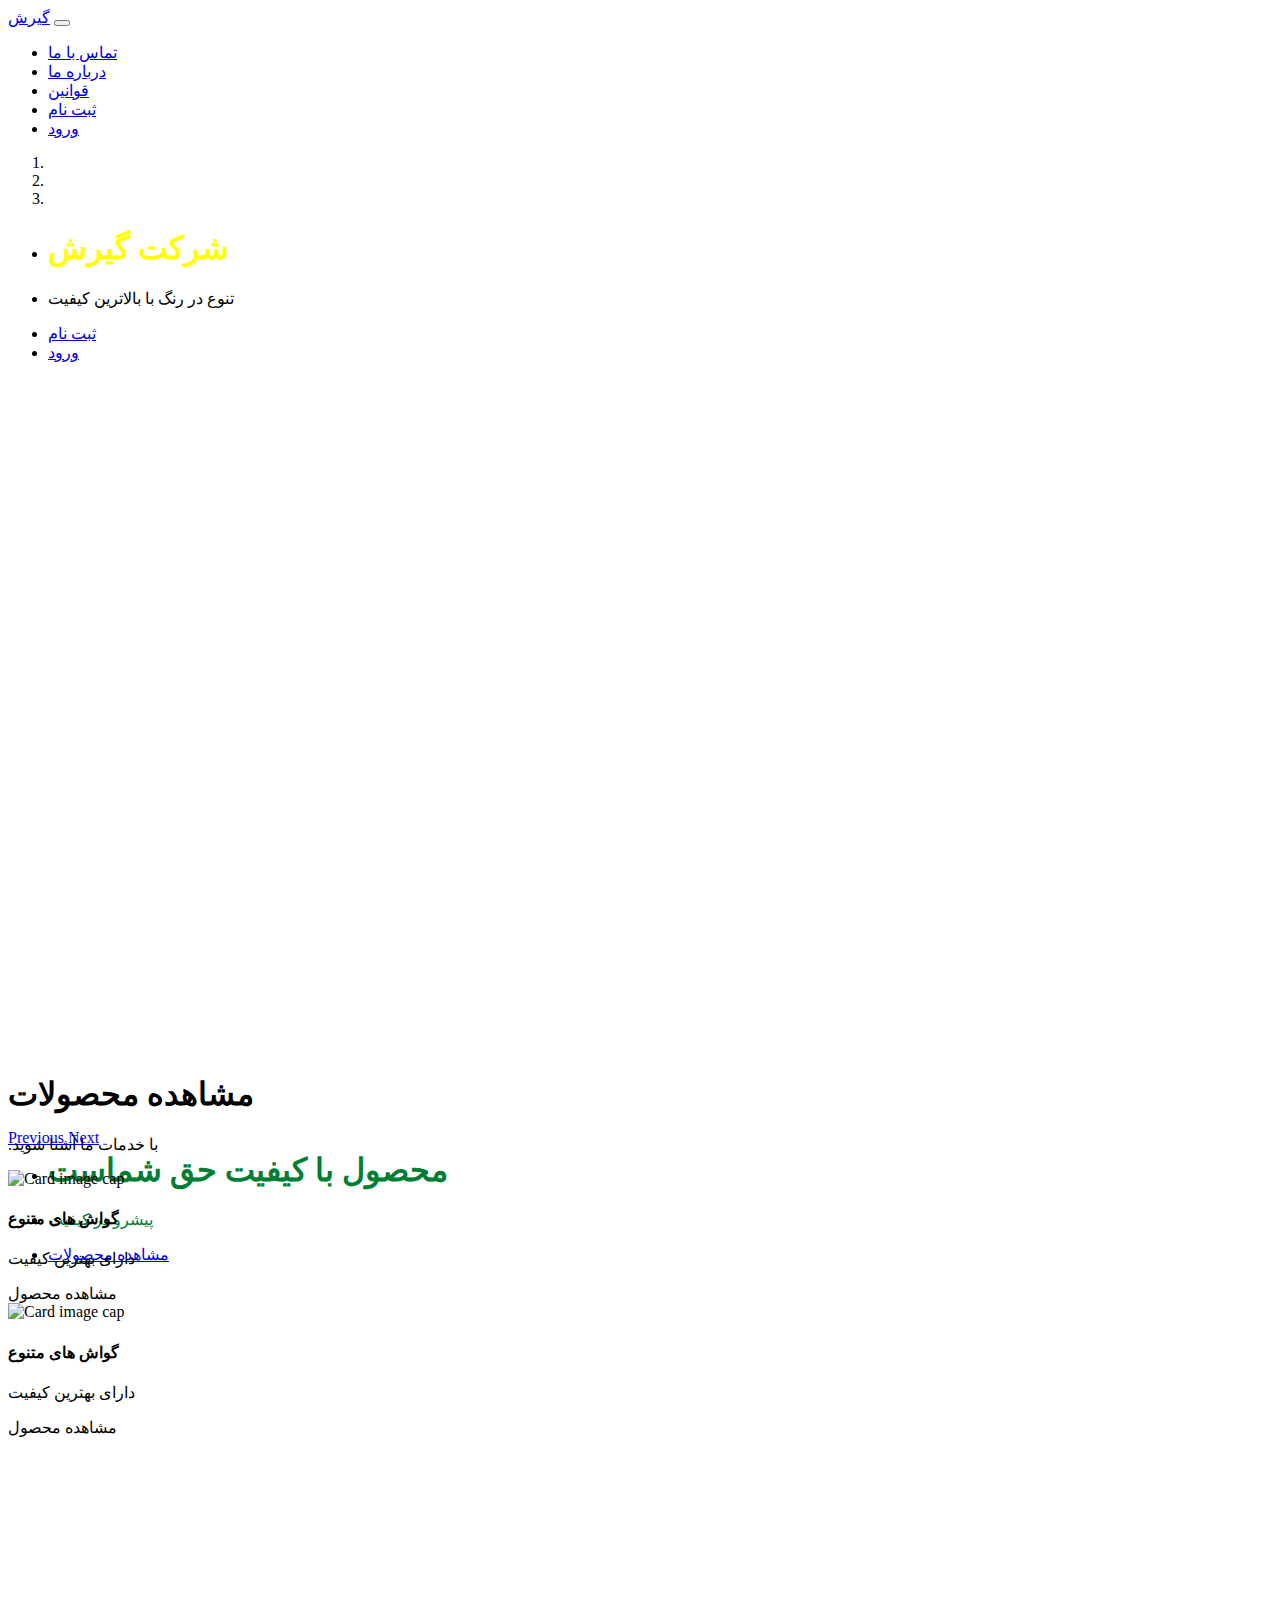
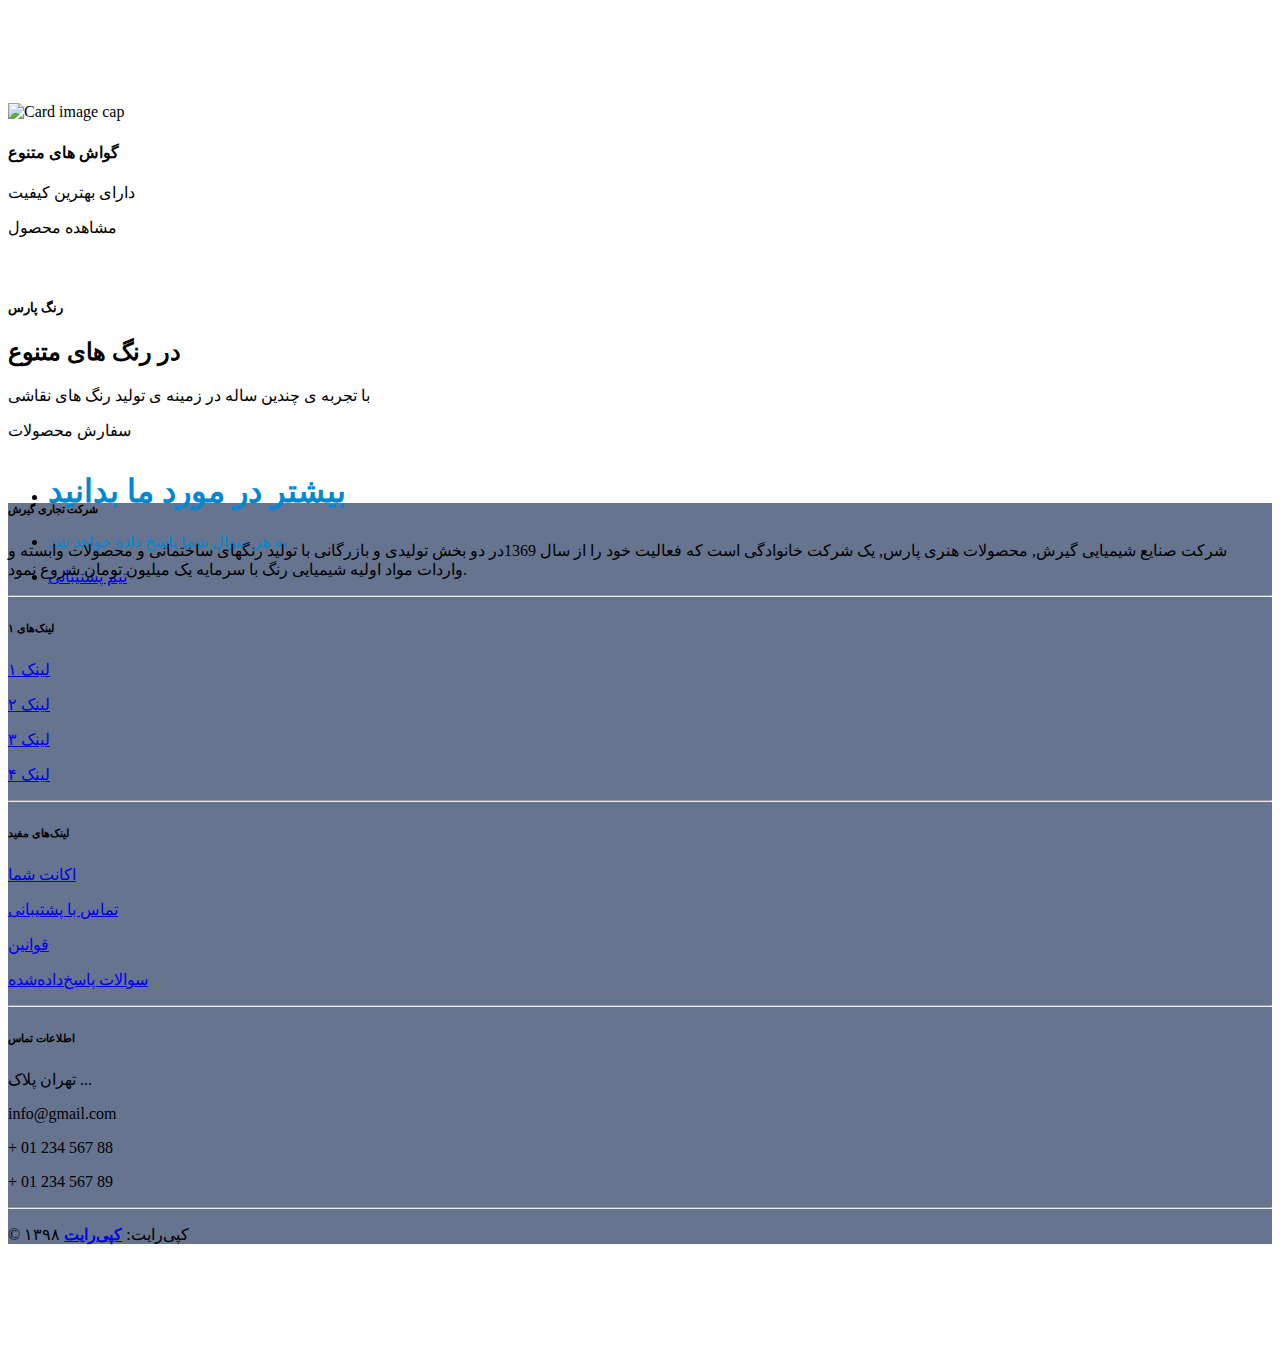
==== index.html @ a42249c0 "Update" ====
<!DOCTYPE html>
<html lang="fa">
<head>
    <link href="static/css/bootstrap.css" rel="stylesheet" type="text/css">
    <link href="static/css/mdb.css" rel="stylesheet" type="text/css">
    <link href="static/css/all.css" rel="stylesheet" type="text/css">
    <link href="static/css/custom.css" rel="stylesheet" type="text/css">
    <meta charset="UTF-8">
    <title>گیرش</title>
</head>
<body style="font-family: 'Vazir FD' "  >
<script src="static/js/jquery-3.4.1.min.js"></script>
<script src="static/js/popper.min.js"></script>
<script src="static/js/bootstrap.js"></script>
<script src="static/js/mdb.js"></script>
<style>

    /* Navigation*/
    .scrolling-navbar {
        transition: background .5s ease-in-out, padding .5s ease-in-out;
    }

    .top-nav-collapse {
        background-color: #667490 !important;
    }
    .navbar:not(.top-nav-collapse) {
        background: transparent!important;
    }
    footer.page-footer {
        background-color: #667490;
    }
    @media only screen and (max-width: 768px) {
        .navbar {
            background-color: #667490;
        }
    }

    /* Necessary for full page carousel*/
    html,
    body,
    .view {
        height: 100%;
    }

    /* Carousel*/
    .carousel,
    .carousel-item,
    .carousel-item.active {
        height: 100%;
    }
    .carousel-inner {
        height: 100%;
    }
    .carousel-item:nth-child(1) {
        background-image: url(static/img/2.jpg);
        background-repeat: no-repeat;
        background-size: cover;
        background-position: center center;
    }
    .carousel-item:nth-child(2) {
        background-image: url(static/img/3.jpg);
        background-repeat: no-repeat;
        background-size: cover;
        background-position: center center;
    }
    .carousel-item:nth-child(3) {
        background-image: url(static/img/s.jpg);
        background-repeat: no-repeat;
        background-size: cover;
        background-position: center center;
    }
</style>
<!--Navbar-->
<nav class="navbar  navbar-expand-lg navbar-dark stylish-color-dark fixed-top scrolling-navbar">
    <a class="navbar-brand order-md-last" href="#">گیرش</a>
    <button class="navbar-toggler" type="button" data-toggle="collapse" data-target="#navbarNav" aria-controls="navbarNav" aria-expanded="false" aria-label="Toggle navigation">
        <span class="navbar-toggler-icon"></span>
    </button>
    <div class="collapse navbar-collapse" id="navbarNav">
        <ul class="navbar-nav  ml-auto">
            <li class="nav-item">
                <a class="nav-link" href="#">تماس با ما<i class="fas fa-address-book"></i></a>
            </li>
            <li class="nav-item">
                <a class="nav-link" href="about.html" >درباره ما<i class="fas fa-info-circle"></i></a>
            </li>
            <li class="nav-item">
                <a class="nav-link" href="#">قوانین<i class="fas fa-tasks"></i></a>
            </li>
            <li class="nav-item">
                <a class="nav-link" href="#" data-toggle="modal" data-target="#modalLRForm">ثبت نام<i class="fas fa-user-plus"></i></a>
            </li>
            <li class="nav-item">
                <a class="nav-link" href="#" data-toggle="modal" data-target="#modalLRForm">ورود<i class="fas fa-unlock"></i></a>
            </li>
        </ul>
    </div>
</nav>
<!--/.Navbar-->

<!--Carousel Wrapper-->
<div id="carousel-example-1" class="carousel slide carousel-fade" data-ride="carousel" data-interval="5000">

    <!--Indicators-->
    <ol class="carousel-indicators">
        <li data-target="#carousel-example-1" data-slide-to="0" class="active"></li>
        <li data-target="#carousel-example-1" data-slide-to="1"></li>
        <li data-target="#carousel-example-1" data-slide-to="2"></li>
    </ol>
    <!--/.Indicators-->

    <!--Slides-->
    <div class="carousel-inner" role="listbox">

        <!--First slide-->
        <div class="carousel-item active">
            <!--Mask-->
            <div class="view">
                <div class="full-bg-img flex-center mask rgba-indigo-light white-text">
                    <ul class="animated fadeInUp col-md-12 list-unstyled list-inline">
                        <li>
                            <h1 class="font-weight-bold  text-uppercase " style="color: #ffff00">شرکت گیرش</h1>
                        </li>
                        <li>
                            <p class="font-weight-bold text-uppercase py-4">تنوع در رنگ با بالاترین کیفیت</p>
                        </li>
                        <li class="list-inline-item">
                            <a  href="#" class="btn btn-unique btn-lg btn-rounded mr-0">ثبت نام</a>
                        </li>
                        <li class="list-inline-item">
                            <a  href="#" class="btn btn-cyan btn-lg btn-rounded ml-0">ورود</a>
                        </li>
                    </ul>
                </div>
            </div>
            <!--/.Mask-->
        </div>
        <!--/.First slide-->

        <!--Second slide -->
        <div class="carousel-item">
            <!--Mask-->
            <div class="view">
                <div class="full-bg-img flex-center mask rgba-purple-light white-text">
                    <ul class="animated fadeInUp col-md-12 list-unstyled">
                        <li>
                            <h1 class="font-weight-bold text-uppercase" style="color: #007E33">محصول با کیفیت حق شماست</h1>
                        </li>
                        <li>
                            <p class="font-weight-bold text-uppercase py-4" style="color:#007E33">پیشرو در کیفیت</p>
                        </li>
                        <li>
                            <a target="_blank" href="https://mdbootstrap.com/bootstrap-tutorial/" class="btn btn-primary btn-rounded btn-lg">مشاهده محصولات</a>
                        </li>
                    </ul>
                </div>
            </div>
            <!--/.Mask-->
        </div>
        <!--/.Second slide -->

        <!--Third slide-->
        <div class="carousel-item">
            <!--Mask-->
            <div class="view">
                <div class="full-bg-img flex-center mask rgba-blue-light white-text">
                    <ul class="animated fadeInUp col-md-12 list-unstyled">
                        <li>
                            <h1 class="font-weight-bold text-uppercase" style="color: #0288d1">بیشتر در مورد ما بدانید</h1></li>
                        <li>
                            <p class="font-weight-bold text-uppercase py-4" style="color: #0288d1">به هر سوال شما پاسخ داده خواهد شد</p>
                        </li>
                        <li>
                            <a target="_blank" href="https://mdbootstrap.com/forums/forum/support/" class="btn btn-lg btn-indigo btn-rounded">تیم پشتیبانی</a>
                        </li>
                    </ul>
                </div>
            </div>
            <!--/.Mask-->
        </div>
        <!--/.Third slide-->

    </div>
    <!--/.Slides-->

    <!--Controls-->
    <a class="carousel-control-prev" href="#carousel-example-1" role="button" data-slide="prev">
        <span class="carousel-control-prev-icon" aria-hidden="true"></span>
        <span class="sr-only">Previous</span>
    </a>
    <a class="carousel-control-next" href="#carousel-example-1" role="button" data-slide="next">
        <span class="carousel-control-next-icon" aria-hidden="true"></span>
        <span class="sr-only">Next</span>
    </a>
    <!--/.Controls-->
</div>
<!--/.Carousel Wrapper-->
<main >
    <div>
        <section>
            <h1 class="text-center font-up font-bold mt-5 mb-3 pt-5 wow fadeIn animated heartBeat " data-wow-delay="0.2s">مشاهده محصولات</h1>

            <!--Section description-->
            <p class="text-center font-up pb-5 mb-4 font-bold wow fadeIn" data-wow-delay="0.2s">.با خدمات ما آشنا شوید</p>
            <div class="row text-center mb-2">
                <div class="col-lg-4 col-md-12 pb-1 wow fadeIn">
                    <!-- Card Wider -->
                    <div class="card card-cascade">

                        <!-- Card image -->
                        <div class="view view-cascade overlay">
                            <img class="card-img-top" src="static/img/3.jpg" alt="Card image cap">
                            <a href="#!">
                                <div class="mask rgba-white-slight"></div>
                            </a>
                        </div>

                        <!-- Card content -->
                        <div class="card-body card-body-cascade text-center">

                            <!-- Title -->
                            <h4 class="card-title"><strong>گواش های متنوع</strong></h4>
                            <!-- Subtitle -->

                            <!-- Text -->
                            <p class="card-text">دارای بهترین کیفیت </p>

                            <a class="btn btn-unique">مشاهده محصول</a>




                        </div>

                    </div>
                </div>
                <!-- Card Wider -->

                <!-- Card Narrower -->
                <div class="col-lg-4 col-md-12 pb-1 wow fadeIn" style="height: 400px">
                    <!-- Card Wider -->
                    <div class="card card-cascade" >

                        <!-- Card image -->
                        <div class="view view-cascade overlay " >
                            <img class="card-img-top"  src="static/img/s.jpg" alt="Card image cap">
                            <a href="#!" >
                                <div class="mask rgba-white-slight"></div>
                            </a>
                        </div>

                        <!-- Card content -->
                        <div class="card-body card-body-cascade text-center">

                            <!-- Title -->
                            <h4 class="card-title"><strong>گواش های متنوع</strong></h4>
                            <!-- Subtitle -->

                            <!-- Text -->
                            <p class="card-text">دارای بهترین کیفیت </p>

                            <a class="btn btn-unique">مشاهده محصول</a>




                        </div>

                    </div>
                </div>
                <!-- Card Narrower -->

                <!-- Card Regular -->
                <div class="col-lg-4 col-md-12 pb-1 wow fadeIn">
                    <!-- Card Wider -->
                    <div class="card card-cascade">

                        <!-- Card image -->
                        <div class="view view-cascade overlay">
                            <img class="card-img-top" src="static/img/unnamed.jpg" alt="Card image cap">
                            <a href="#!">
                                <div class="mask rgba-white-slight"></div>
                            </a>
                        </div>

                        <!-- Card content -->
                        <div class="card-body card-body-cascade text-center">

                            <!-- Title -->
                            <h4 class="card-title"><strong>گواش های متنوع</strong></h4>
                            <!-- Subtitle -->

                            <!-- Text -->
                            <p class="card-text">دارای بهترین کیفیت </p>

                            <a class="btn btn-unique">مشاهده محصول</a>




                        </div>

                    </div>
                </div>
                <!-- Card Regular -->
            </div>
                <div class="container" style="margin-top:5%  ; margin-bottom: 5%">
                    <!-- Jumbotron -->
                    <div class="card card-image" style="background-image: url(static/img/2.jpg);">
                        <div class="text-white text-center rgba-stylish-strong py-5 px-4">
                            <div class="py-5">

                                <!-- Content -->
                                <h5 class="h5 orange-text"><i class="fas fa-paint-brush"></i> رنگ پارس</h5>
                                <h2 class="card-title h2 my-4 py-2">در رنگ های متنوع</h2>
                                <p class="mb-4 pb-2 px-md-5 mx-md-5">با تجربه ی چندین ساله در زمینه ی تولید رنگ های نقاشی</p>
                                <a class="btn peach-gradient btn-rounded "><i class="fas fa-shopping-basket left"></i> سفارش محصولات</a>

                            </div>
                        </div>
                    </div>
                    <!-- Jumbotron -->
                </div>
                <!-- Card Regular -->

        </section>
    </div>
</main>
<!--Footer-->
<footer class="page-footer font-small stylish-color-dark">

    <!-- Footer Links -->
    <div class="container text-center text-md-left">

        <!-- Footer links -->
        <div class="row text-center text-md-left mt-3 pb-3">

            <!-- Grid column -->
            <div class="col-md-3 col-lg-3 col-xl-3 mx-auto mt-3">
                <h6 class="text-uppercase mb-4 font-weight-bold">شرکت تجاری گیرش</h6>
                <p>شرکت صنایع شیمیایی گيرش, محصولات هنرى پارس, یک شرکت خانوادگی است که فعاليت خود را از سال  1369در دو بخش تولیدی و بازرگانی  با تولید رنگهای ساختمانی و محصولات وابسته و واردات مواد اولیه شیمیایی رنگ با سرمایه یک میلیون تومان شروع نمود.</p>            </div>
            <!-- Grid column -->

            <hr class="w-100 clearfix d-md-none">

            <!-- Grid column -->
            <div class="col-md-2 col-lg-2 col-xl-2 mx-auto mt-3">
                <h6 class="text-uppercase mb-4 font-weight-bold">لینک‌های ۱</h6>
                <p>
                    <a href="#!">لینک ۱</a>
                </p>
                <p>
                    <a href="#!">لینک ۲</a>
                </p>
                <p>
                    <a href="#!">لینک ۳</a>
                </p>
                <p>
                    <a href="#!">لینک ۴</a>
                </p>
            </div>
            <!-- Grid column -->

            <hr class="w-100 clearfix d-md-none">

            <!-- Grid column -->
            <div class="col-md-3 col-lg-2 col-xl-2 mx-auto mt-3">
                <h6 class="text-uppercase mb-4 font-weight-bold">لینک‌های مفید</h6>
                <p>
                    <a href="#!">اکانت شما</a>
                </p>
                <p>
                    <a href="#!">تماس با پشتیبانی</a>
                </p>
                <p>
                    <a href="#!">قوانین</a>
                </p>
                <p>
                    <a href="#!">سوالات پاسخ‌داده‌شده</a>
                </p>
            </div>

            <!-- Grid column -->
            <hr class="w-100 clearfix d-md-none">

            <!-- Grid column -->
            <div class="col-md-4 col-lg-3 col-xl-3 mx-auto mt-3">
                <h6 class="text-uppercase mb-4 font-weight-bold">اطلاعات تماس</h6>
                <p>
                    <i class="fas fa-home mr-3"></i>تهران پلاک ...</p>
                <p>
                    <i class="fas fa-envelope mr-3"></i> info@gmail.com</p>
                <p>
                    <i class="fas fa-phone mr-3"></i> + 01 234 567 88</p>
                <p>
                    <i class="fas fa-print mr-3"></i> + 01 234 567 89</p>
            </div>
            <!-- Grid column -->

        </div>
        <!-- Footer links -->

        <hr>

        <!-- Grid row -->
        <div class="row d-flex align-items-center">

            <!-- Grid column -->
            <div class="col-md-7 col-lg-8">

                <!--Copyright-->
                <p class="text-center text-md-left">© ۱۳۹۸ کپی‌رایت:
                    <a href="#">
                        <strong> کپی‌رایت</strong>
                    </a>
                </p>

            </div>
            <!-- Grid column -->

            <!-- Grid column -->
            <div class="col-md-5 col-lg-4 ml-lg-0">

                <!-- Social buttons -->
                <div class="text-center text-md-right">
                    <ul class="list-unstyled list-inline">



                    </ul>
                </div>

            </div>
            <!-- Grid column -->

        </div>
        <!-- Grid row -->

    </div>
    <!-- Footer Links -->

</footer>
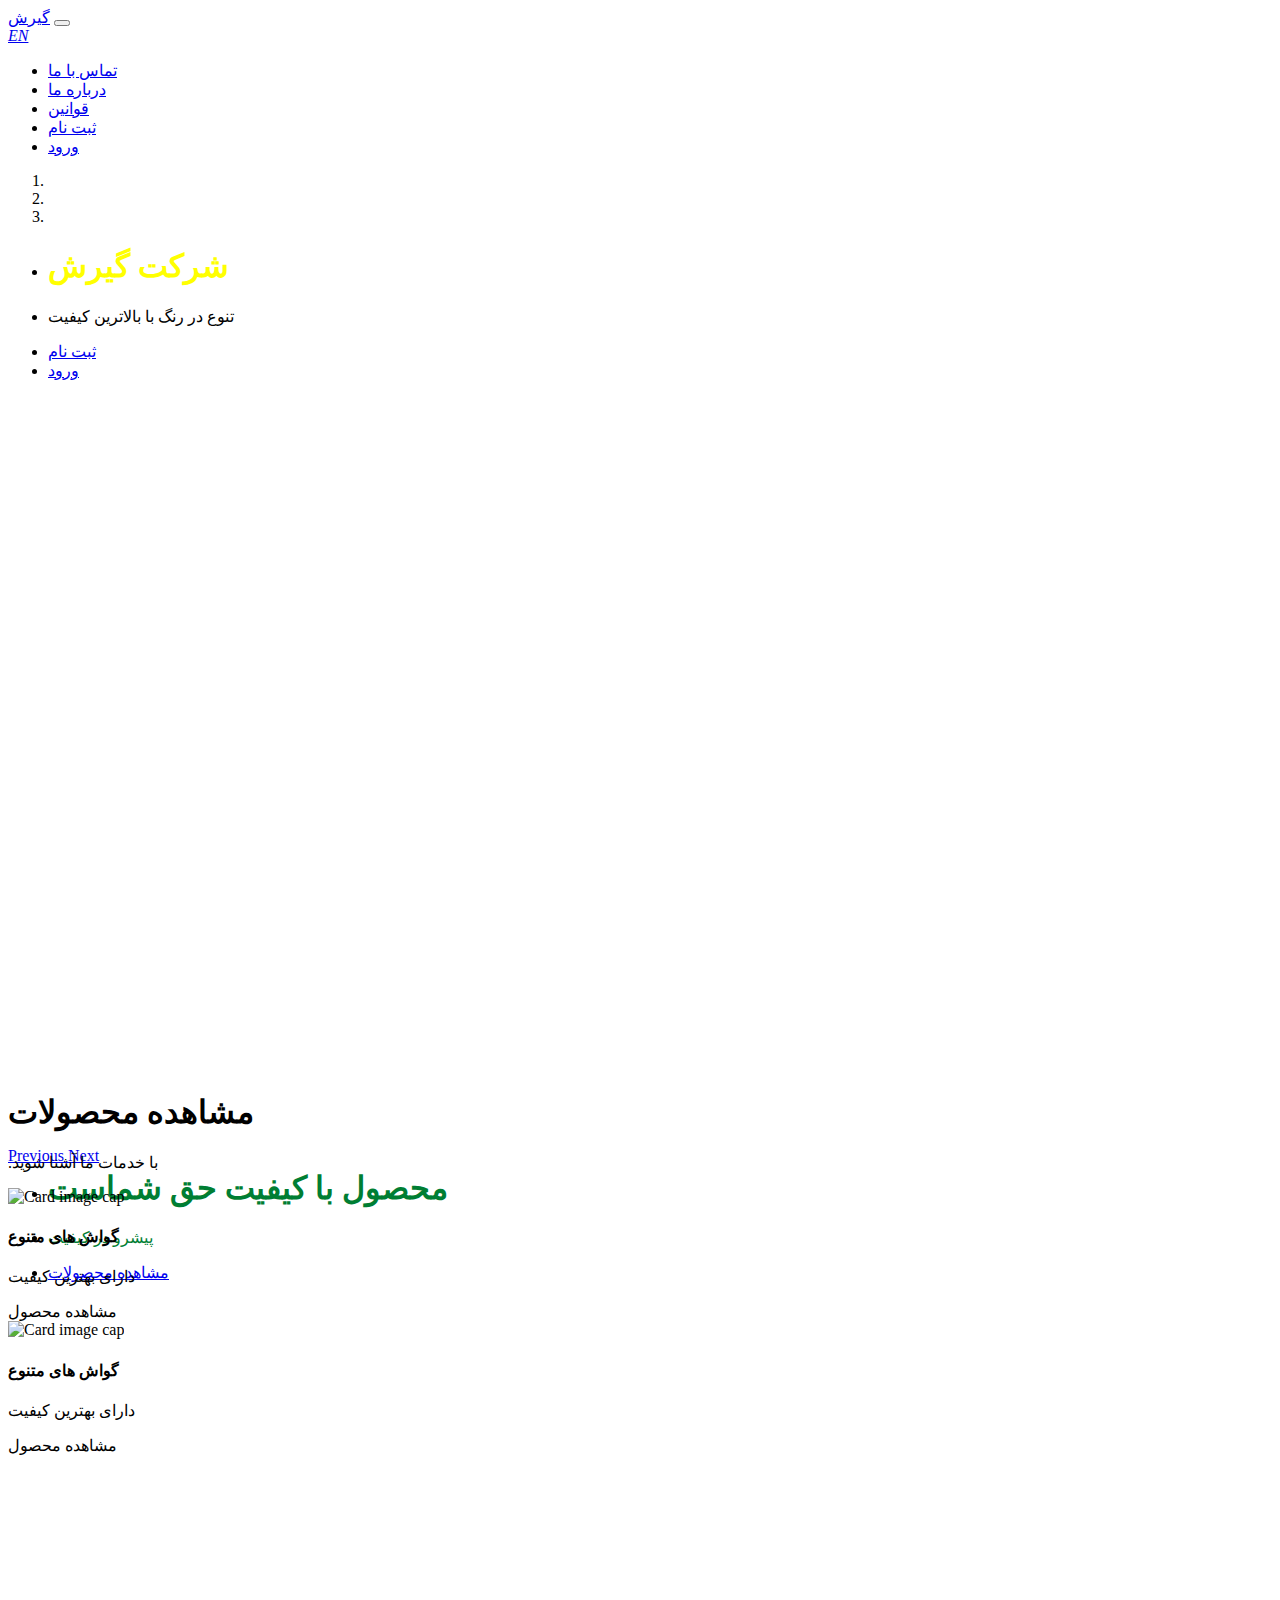
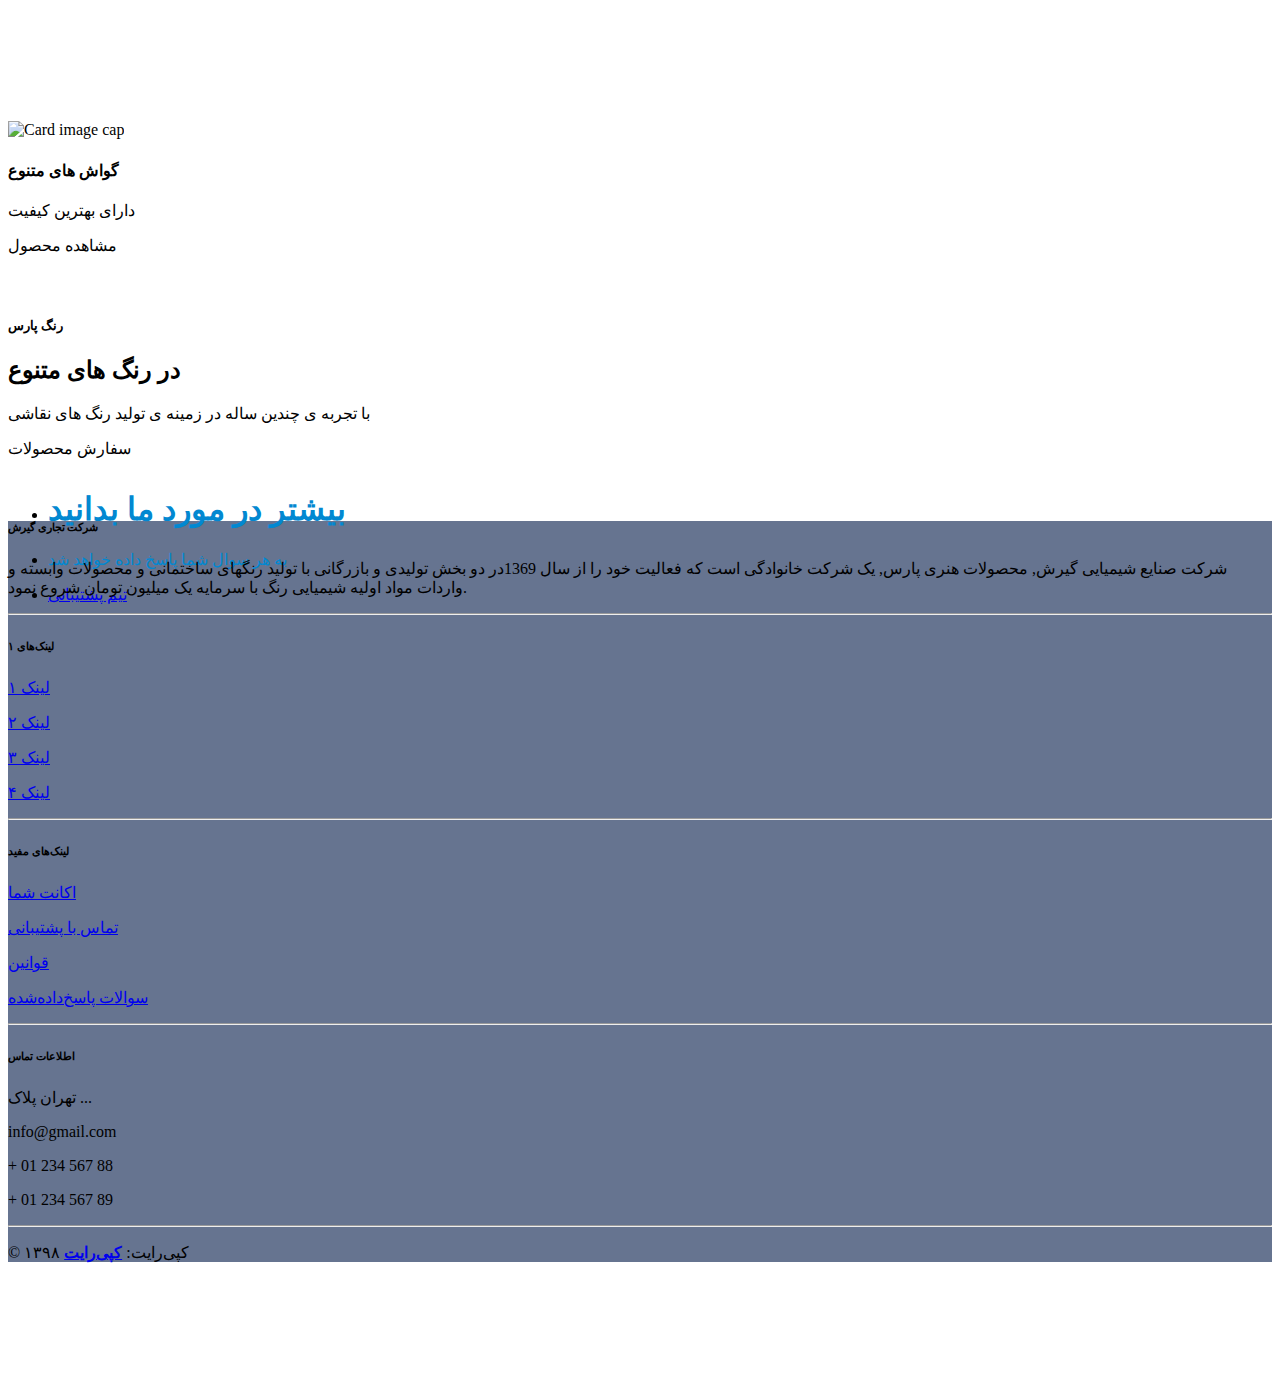
==== commit 3446a1c5: "add language button" ====
--- a/index.html
+++ b/index.html
@@ -77,6 +77,9 @@
         <span class="navbar-toggler-icon"></span>
     </button>
     <div class="collapse navbar-collapse" id="navbarNav">
+        <a  type="button" class="btn btn-email" href="./en/index.html" >
+            <i class="fas fa-globe" > EN</i>
+        </a>
         <ul class="navbar-nav  ml-auto">
             <li class="nav-item">
                 <a class="nav-link" href="#">تماس با ما<i class="fas fa-address-book"></i></a>
@@ -94,6 +97,7 @@
                 <a class="nav-link" href="#" data-toggle="modal" data-target="#modalLRForm">ورود<i class="fas fa-unlock"></i></a>
             </li>
         </ul>
+
     </div>
 </nav>
 <!--/.Navbar-->
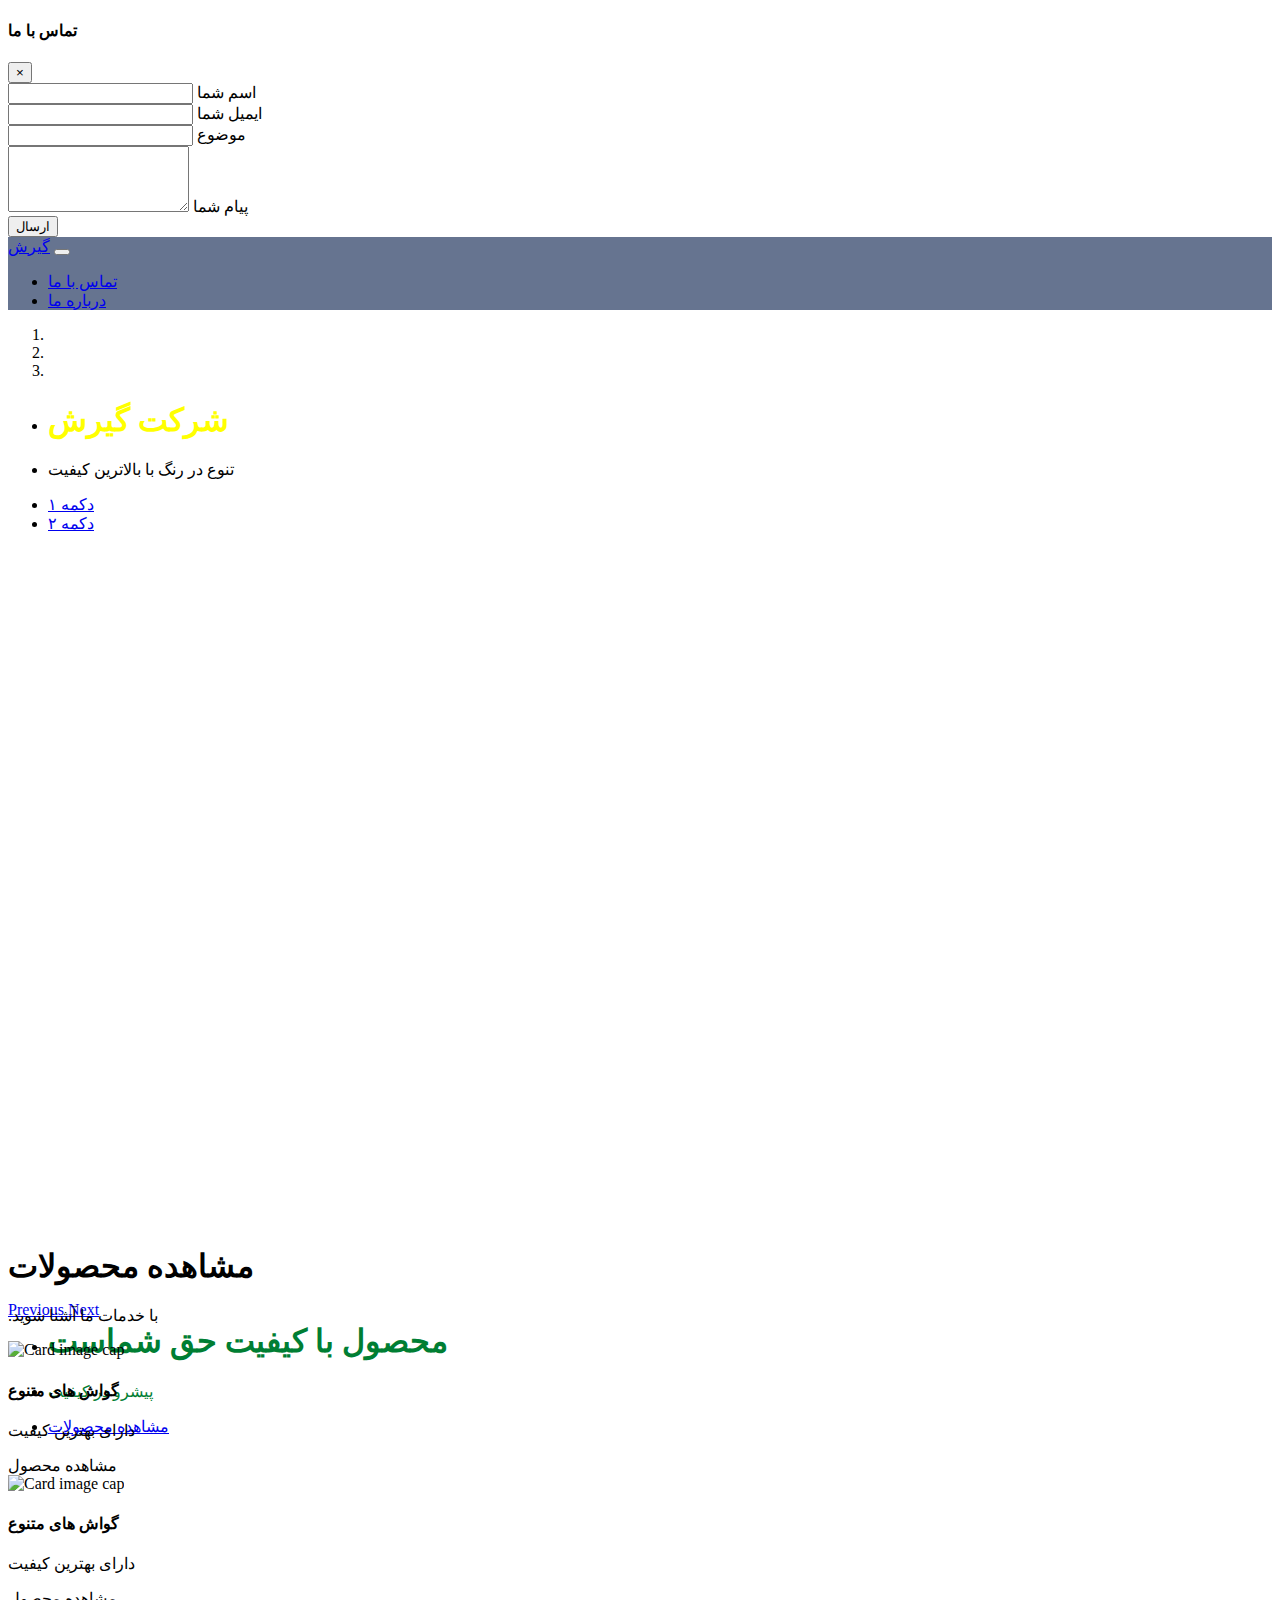
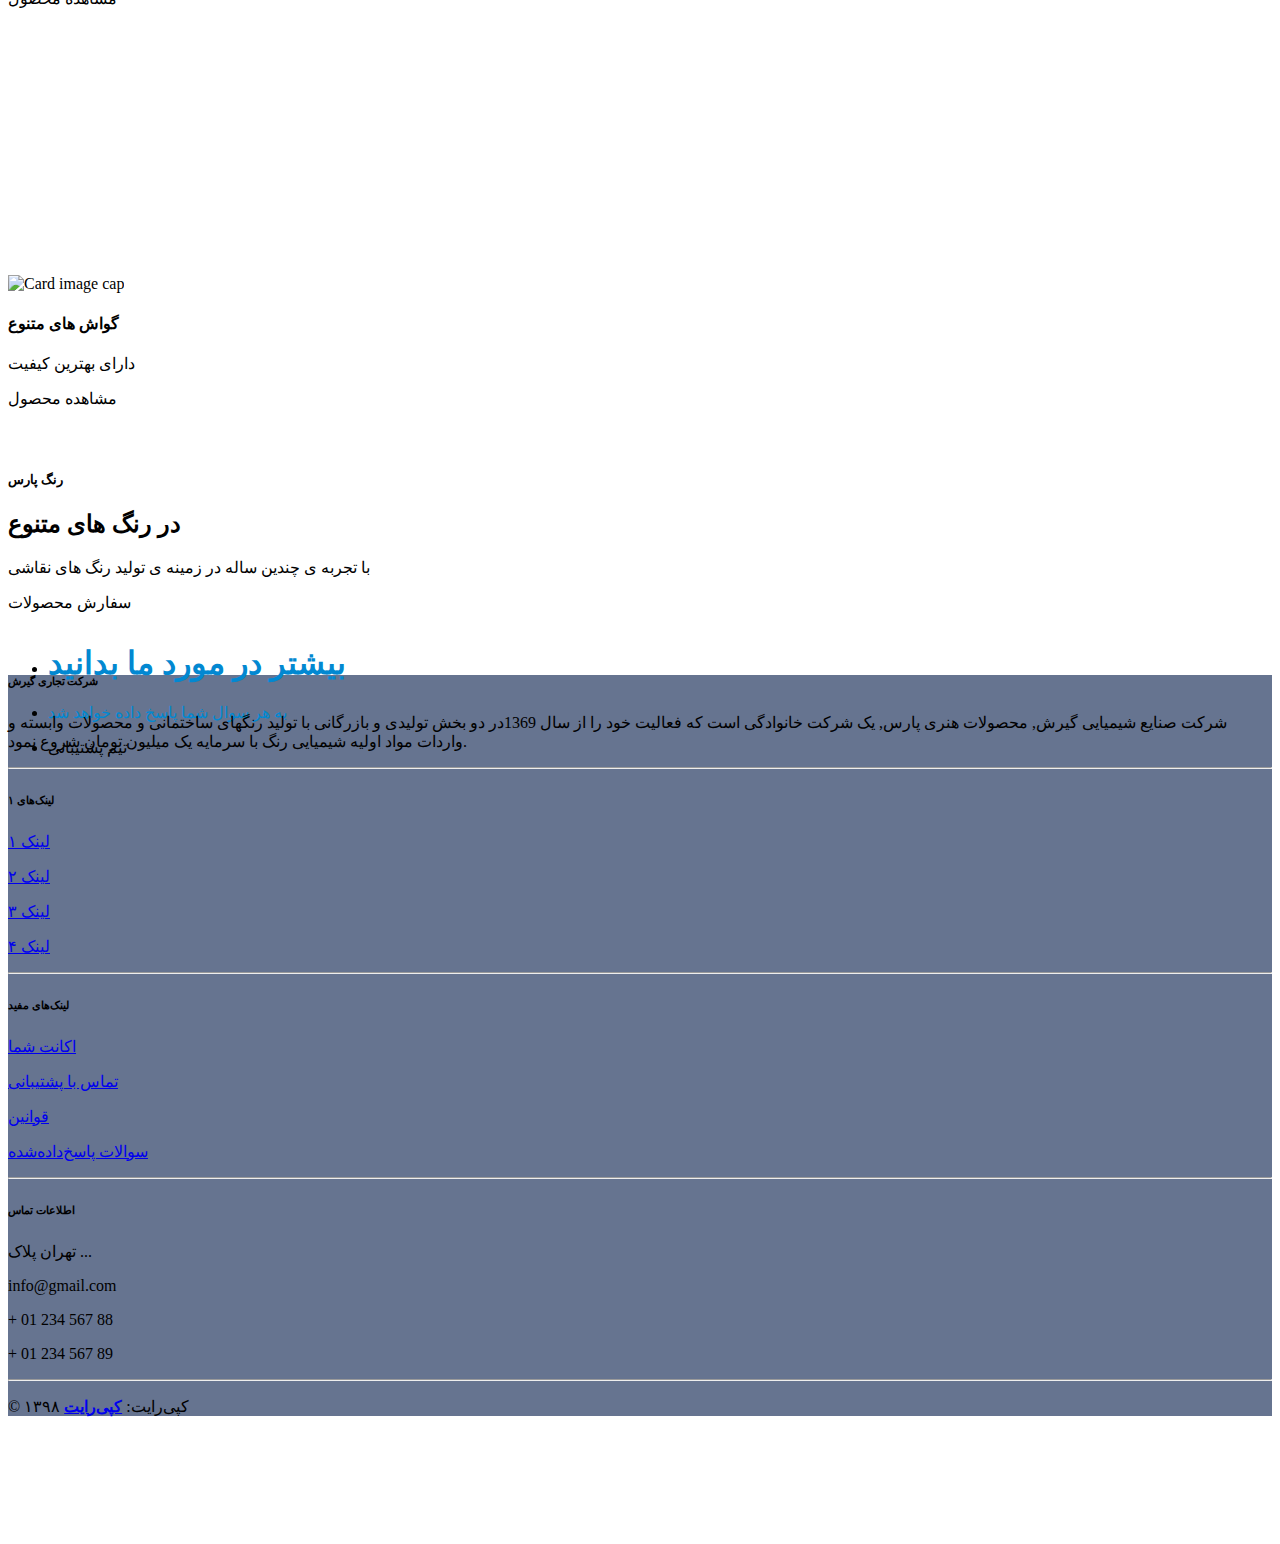
==== commit 12885995: "edit header transparency and remove EN key" ====
--- a/index.html
+++ b/index.html
@@ -21,17 +21,17 @@
     }
 
     .top-nav-collapse {
+        background-color: #667490 !important ;
+    }
+    .navbar:not(.top-nav-collapse) {
+        background: #667490 !important;
+    }
+    footer.page-footer {
         background-color: #667490 !important;
-    }
-    .navbar:not(.top-nav-collapse) {
-        background: transparent!important;
-    }
-    footer.page-footer {
-        background-color: #667490;
     }
     @media only screen and (max-width: 768px) {
         .navbar {
-            background-color: #667490;
+            background-color: #667490 !important;
         }
     }
 
@@ -70,6 +70,48 @@
         background-position: center center;
     }
 </style>
+<div class="modal fade" id="modalContactForm" tabindex="-1" role="dialog" aria-labelledby="myModalLabel"
+     aria-hidden="true">
+    <div class="modal-dialog" role="document">
+        <div class="modal-content">
+            <div class="modal-header text-center">
+                <h4 class="modal-title w-100 font-weight-bold">تماس با ما</h4>
+                <button type="button" class="close" data-dismiss="modal" aria-label="Close">
+                    <span aria-hidden="true">&times;</span>
+                </button>
+            </div>
+            <div class="modal-body mx-3">
+                <div class="md-form mb-5">
+                    <i class="fas fa-user prefix grey-text"></i>
+                    <input type="text" id="form34" class="form-control validate">
+                    <label data-error="wrong" data-success="right" for="form34">اسم شما</label>
+                </div>
+
+                <div class="md-form mb-5">
+                    <i class="fas fa-envelope prefix grey-text"></i>
+                    <input type="email" id="form29" class="form-control validate">
+                    <label data-error="wrong" data-success="right" for="form29">ایمیل شما</label>
+                </div>
+
+                <div class="md-form mb-5">
+                    <i class="fas fa-tag prefix grey-text"></i>
+                    <input type="text" id="form32" class="form-control validate">
+                    <label data-error="wrong" data-success="right" for="form32">موضوع</label>
+                </div>
+
+                <div class="md-form">
+                    <i class="fas fa-pencil prefix grey-text"></i>
+                    <textarea type="text" id="form8" class="md-textarea form-control" rows="4"></textarea>
+                    <label data-error="wrong" data-success="right" for="form8">پیام شما</label>
+                </div>
+
+            </div>
+            <div class="modal-footer d-flex justify-content-center">
+                <button class="btn btn-unique">ارسال <i class="fas fa-paper-plane-o ml-1"></i></button>
+            </div>
+        </div>
+    </div>
+</div>
 <!--Navbar-->
 <nav class="navbar  navbar-expand-lg navbar-dark stylish-color-dark fixed-top scrolling-navbar">
     <a class="navbar-brand order-md-last" href="#">گیرش</a>
@@ -77,25 +119,25 @@
         <span class="navbar-toggler-icon"></span>
     </button>
     <div class="collapse navbar-collapse" id="navbarNav">
-        <a  type="button" class="btn btn-email" href="./en/index.html" >
-            <i class="fas fa-globe" > EN</i>
-        </a>
+<!--        <a  type="button" class="btn btn-email" href="./en/index.html" >-->
+<!--            <i class="fas fa-globe" > EN</i>-->
+<!--        </a>-->
         <ul class="navbar-nav  ml-auto">
             <li class="nav-item">
-                <a class="nav-link" href="#">تماس با ما<i class="fas fa-address-book"></i></a>
+                <a class="nav-link" href="#" data-toggle="modal" data-target="#modalContactForm">تماس با ما<i class="fas fa-address-book"></i></a>
             </li>
+<!--            <li class="nav-item">-->
+<!--                <a class="nav-link" href="#">قوانین<i class="fas fa-tasks"></i></a>-->
+<!--            </li>-->
             <li class="nav-item">
                 <a class="nav-link" href="about.html" >درباره ما<i class="fas fa-info-circle"></i></a>
             </li>
-            <li class="nav-item">
-                <a class="nav-link" href="#">قوانین<i class="fas fa-tasks"></i></a>
-            </li>
-            <li class="nav-item">
-                <a class="nav-link" href="#" data-toggle="modal" data-target="#modalLRForm">ثبت نام<i class="fas fa-user-plus"></i></a>
-            </li>
-            <li class="nav-item">
-                <a class="nav-link" href="#" data-toggle="modal" data-target="#modalLRForm">ورود<i class="fas fa-unlock"></i></a>
-            </li>
+<!--            <li class="nav-item">-->
+<!--                <a class="nav-link" href="#" data-toggle="modal" data-target="#modalLRForm">ثبت نام<i class="fas fa-user-plus"></i></a>-->
+<!--            </li>-->
+<!--            <li class="nav-item">-->
+<!--                <a class="nav-link" href="#" data-toggle="modal" data-target="#modalLRForm">ورود<i class="fas fa-unlock"></i></a>-->
+<!--            </li>-->
         </ul>
 
     </div>
@@ -129,10 +171,10 @@
                             <p class="font-weight-bold text-uppercase py-4">تنوع در رنگ با بالاترین کیفیت</p>
                         </li>
                         <li class="list-inline-item">
-                            <a  href="#" class="btn btn-unique btn-lg btn-rounded mr-0">ثبت نام</a>
+                            <a  href="#" class="btn btn-unique btn-lg btn-rounded mr-0">دکمه ۱</a>
                         </li>
                         <li class="list-inline-item">
-                            <a  href="#" class="btn btn-cyan btn-lg btn-rounded ml-0">ورود</a>
+                            <a  href="#" class="btn btn-cyan btn-lg btn-rounded ml-0">دکمه ۲</a>
                         </li>
                     </ul>
                 </div>
@@ -175,7 +217,7 @@
                             <p class="font-weight-bold text-uppercase py-4" style="color: #0288d1">به هر سوال شما پاسخ داده خواهد شد</p>
                         </li>
                         <li>
-                            <a target="_blank" href="https://mdbootstrap.com/forums/forum/support/" class="btn btn-lg btn-indigo btn-rounded">تیم پشتیبانی</a>
+                            <a data-toggle="modal" data-target="#modalContactForm" class="btn btn-lg btn-indigo btn-rounded">تیم پشتیبانی</a>
                         </li>
                     </ul>
                 </div>
@@ -213,7 +255,7 @@
 
                         <!-- Card image -->
                         <div class="view view-cascade overlay">
-                            <img class="card-img-top" src="static/img/3.jpg" alt="Card image cap">
+                            <img class="card-img-top" src="static/img/s.jpg" alt="Card image cap">
                             <a href="#!">
                                 <div class="mask rgba-white-slight"></div>
                             </a>
@@ -281,7 +323,7 @@
 
                         <!-- Card image -->
                         <div class="view view-cascade overlay">
-                            <img class="card-img-top" src="static/img/unnamed.jpg" alt="Card image cap">
+                            <img class="card-img-top" src="static/img/s.jpg" alt="Card image cap">
                             <a href="#!">
                                 <div class="mask rgba-white-slight"></div>
                             </a>
@@ -374,7 +416,7 @@
                     <a href="#!">اکانت شما</a>
                 </p>
                 <p>
-                    <a href="#!">تماس با پشتیبانی</a>
+                    <a href="#!" data-toggle="modal" data-target="#modalContactForm">تماس با پشتیبانی</a>
                 </p>
                 <p>
                     <a href="#!">قوانین</a>
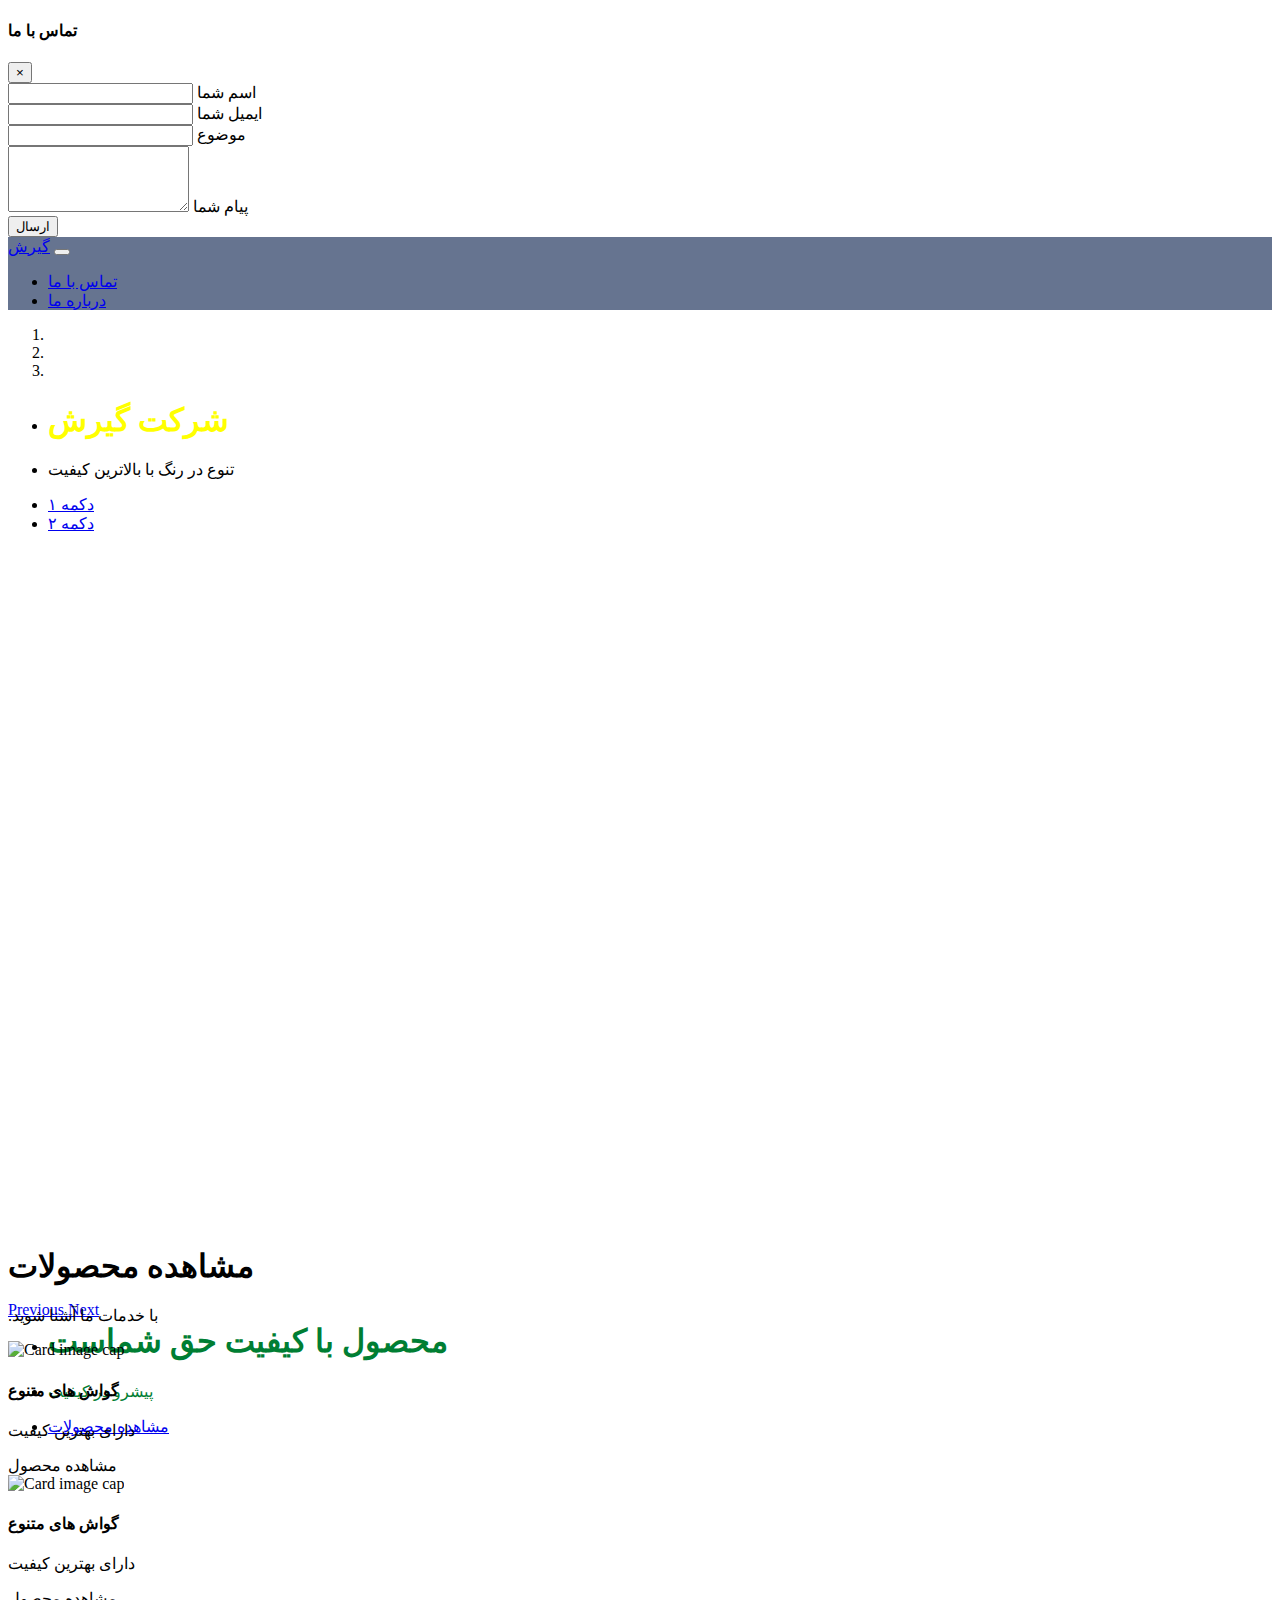
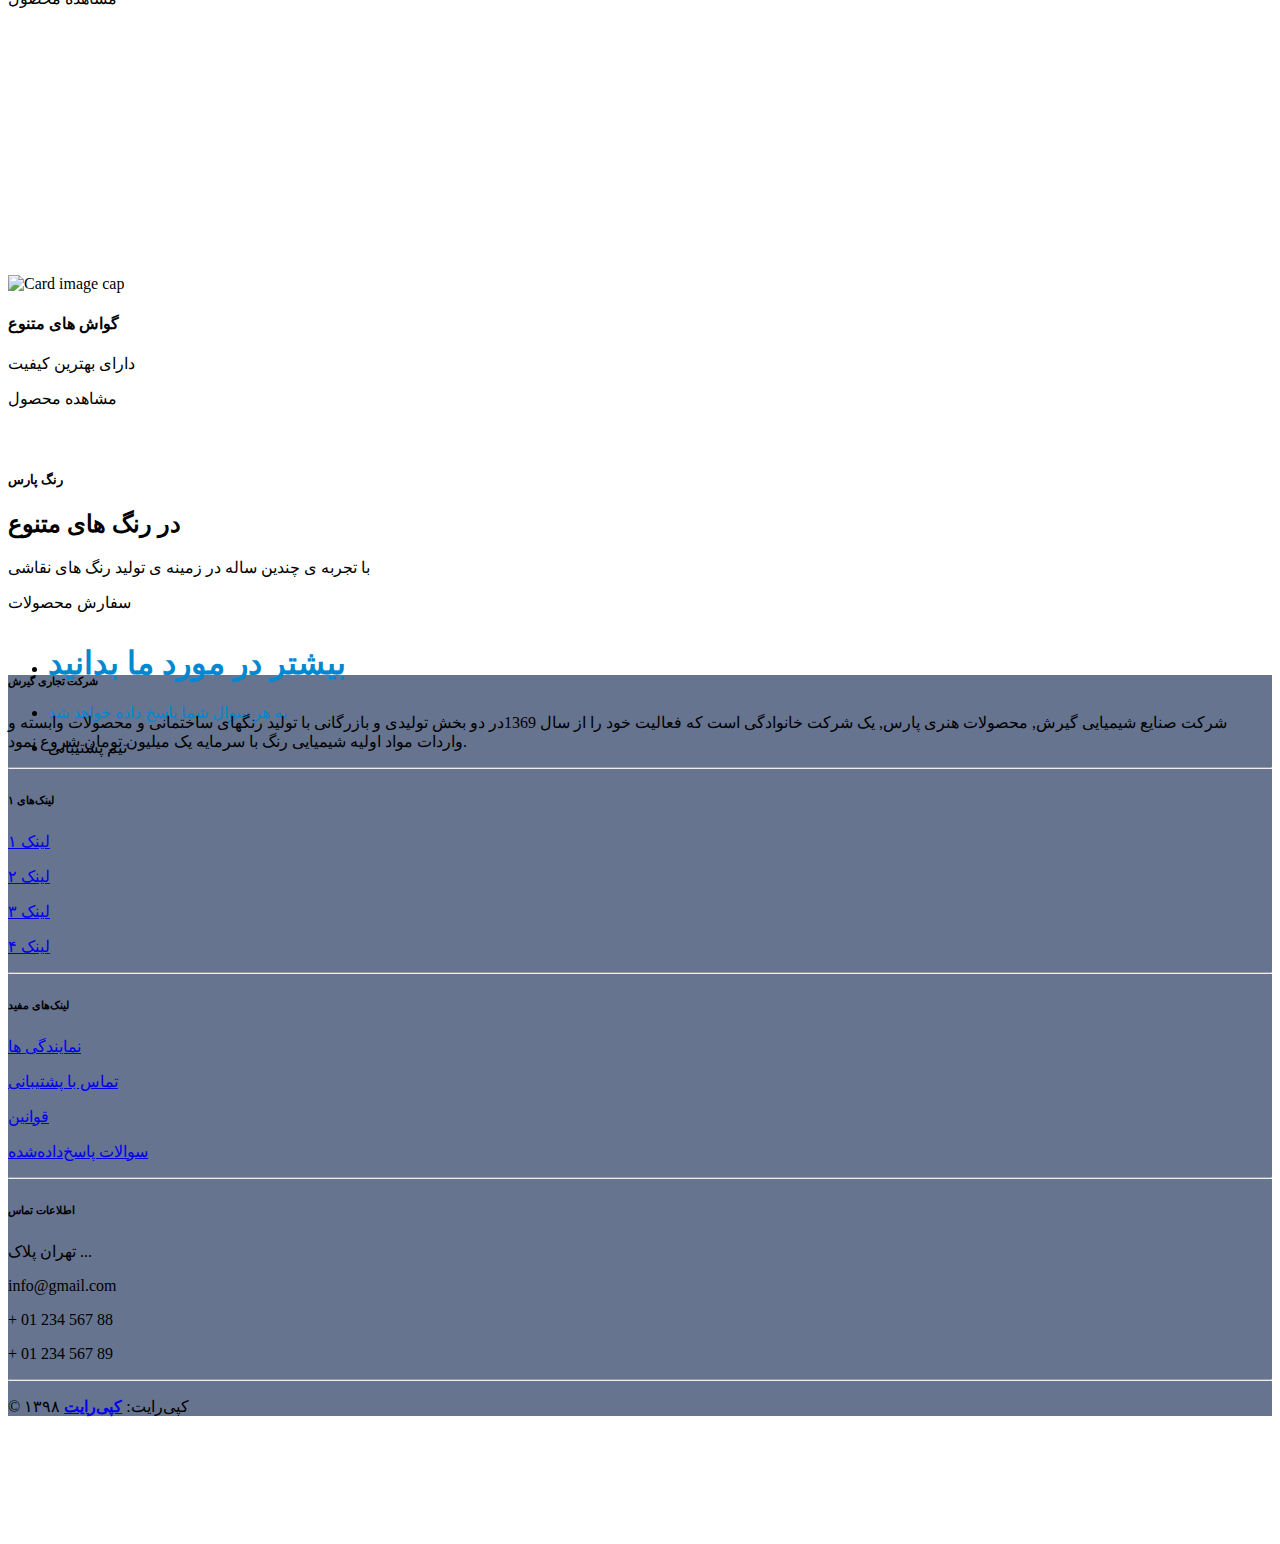
==== commit 337ca596: "Add Representation to page" ====
--- a/index.html
+++ b/index.html
@@ -413,7 +413,7 @@
             <div class="col-md-3 col-lg-2 col-xl-2 mx-auto mt-3">
                 <h6 class="text-uppercase mb-4 font-weight-bold">لینک‌های مفید</h6>
                 <p>
-                    <a href="#!">اکانت شما</a>
+                    <a href="Representation.html">نمایندگی ها</a>
                 </p>
                 <p>
                     <a href="#!" data-toggle="modal" data-target="#modalContactForm">تماس با پشتیبانی</a>
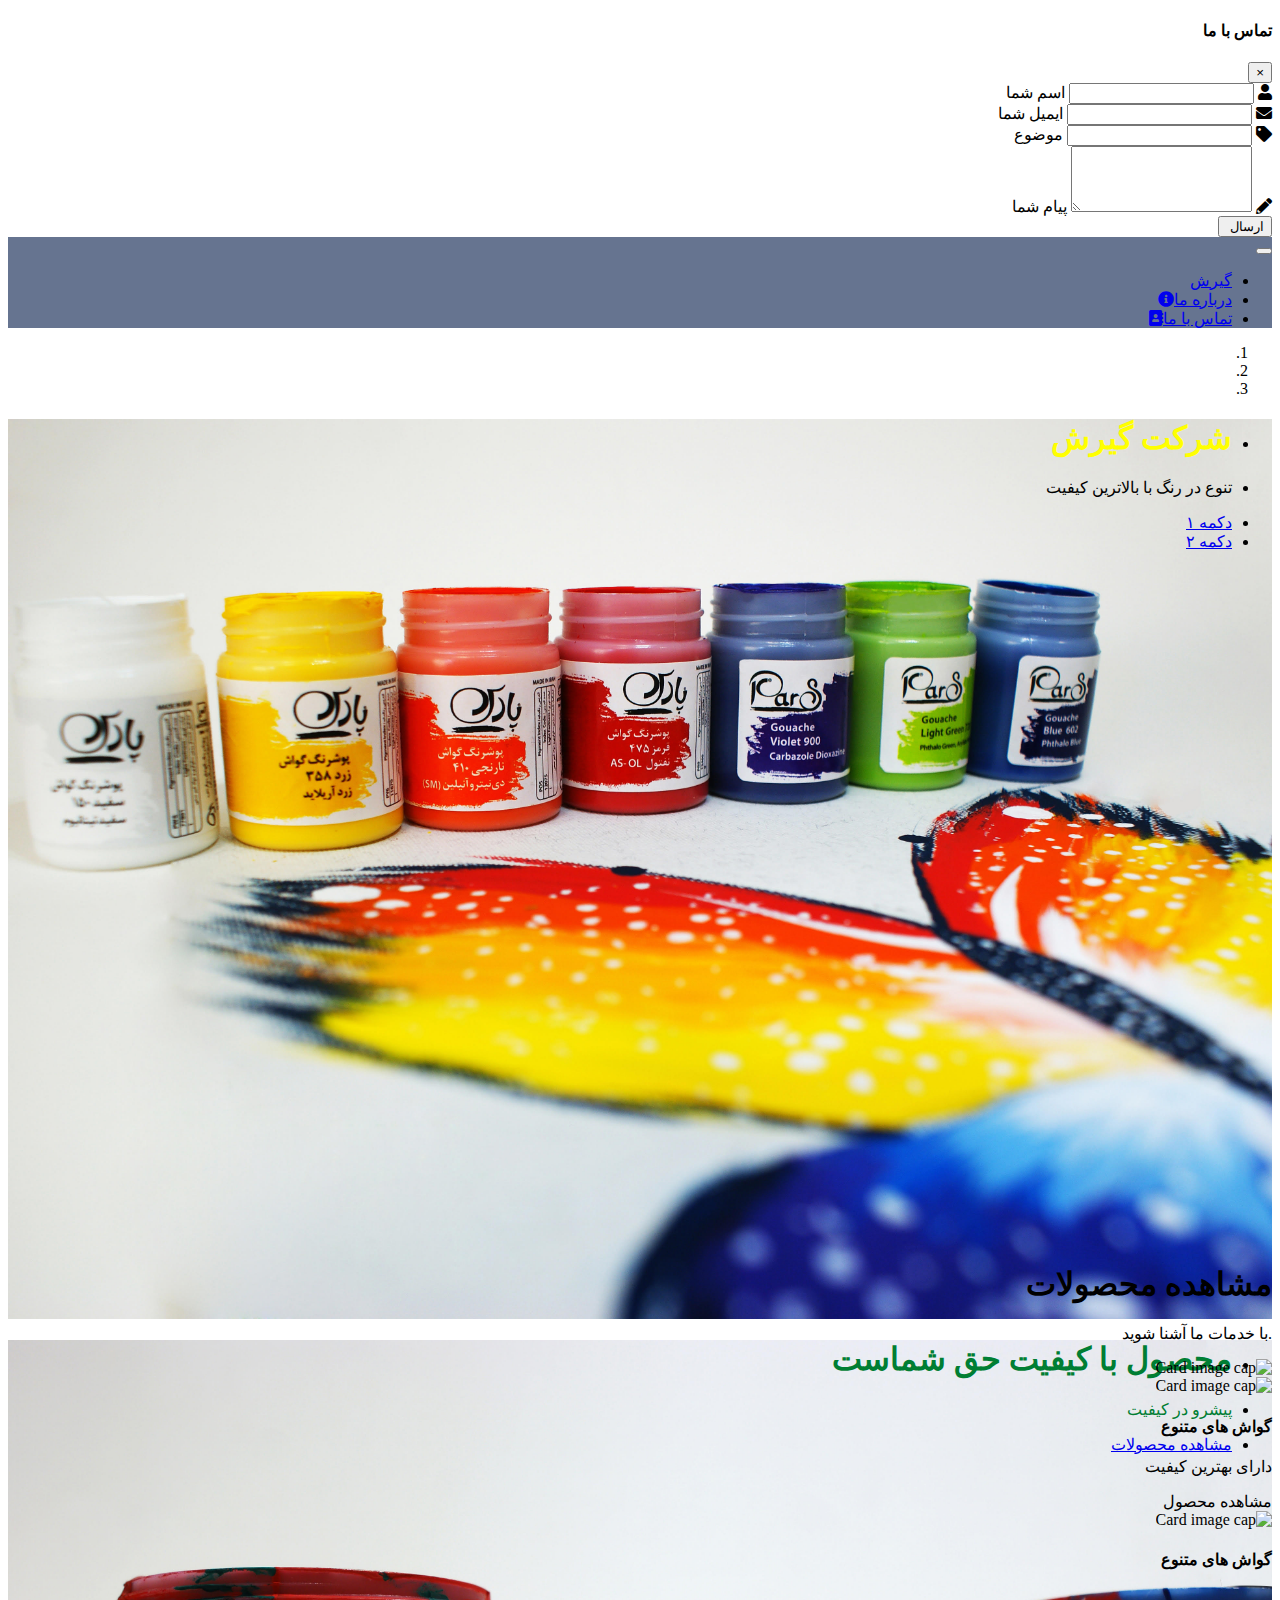
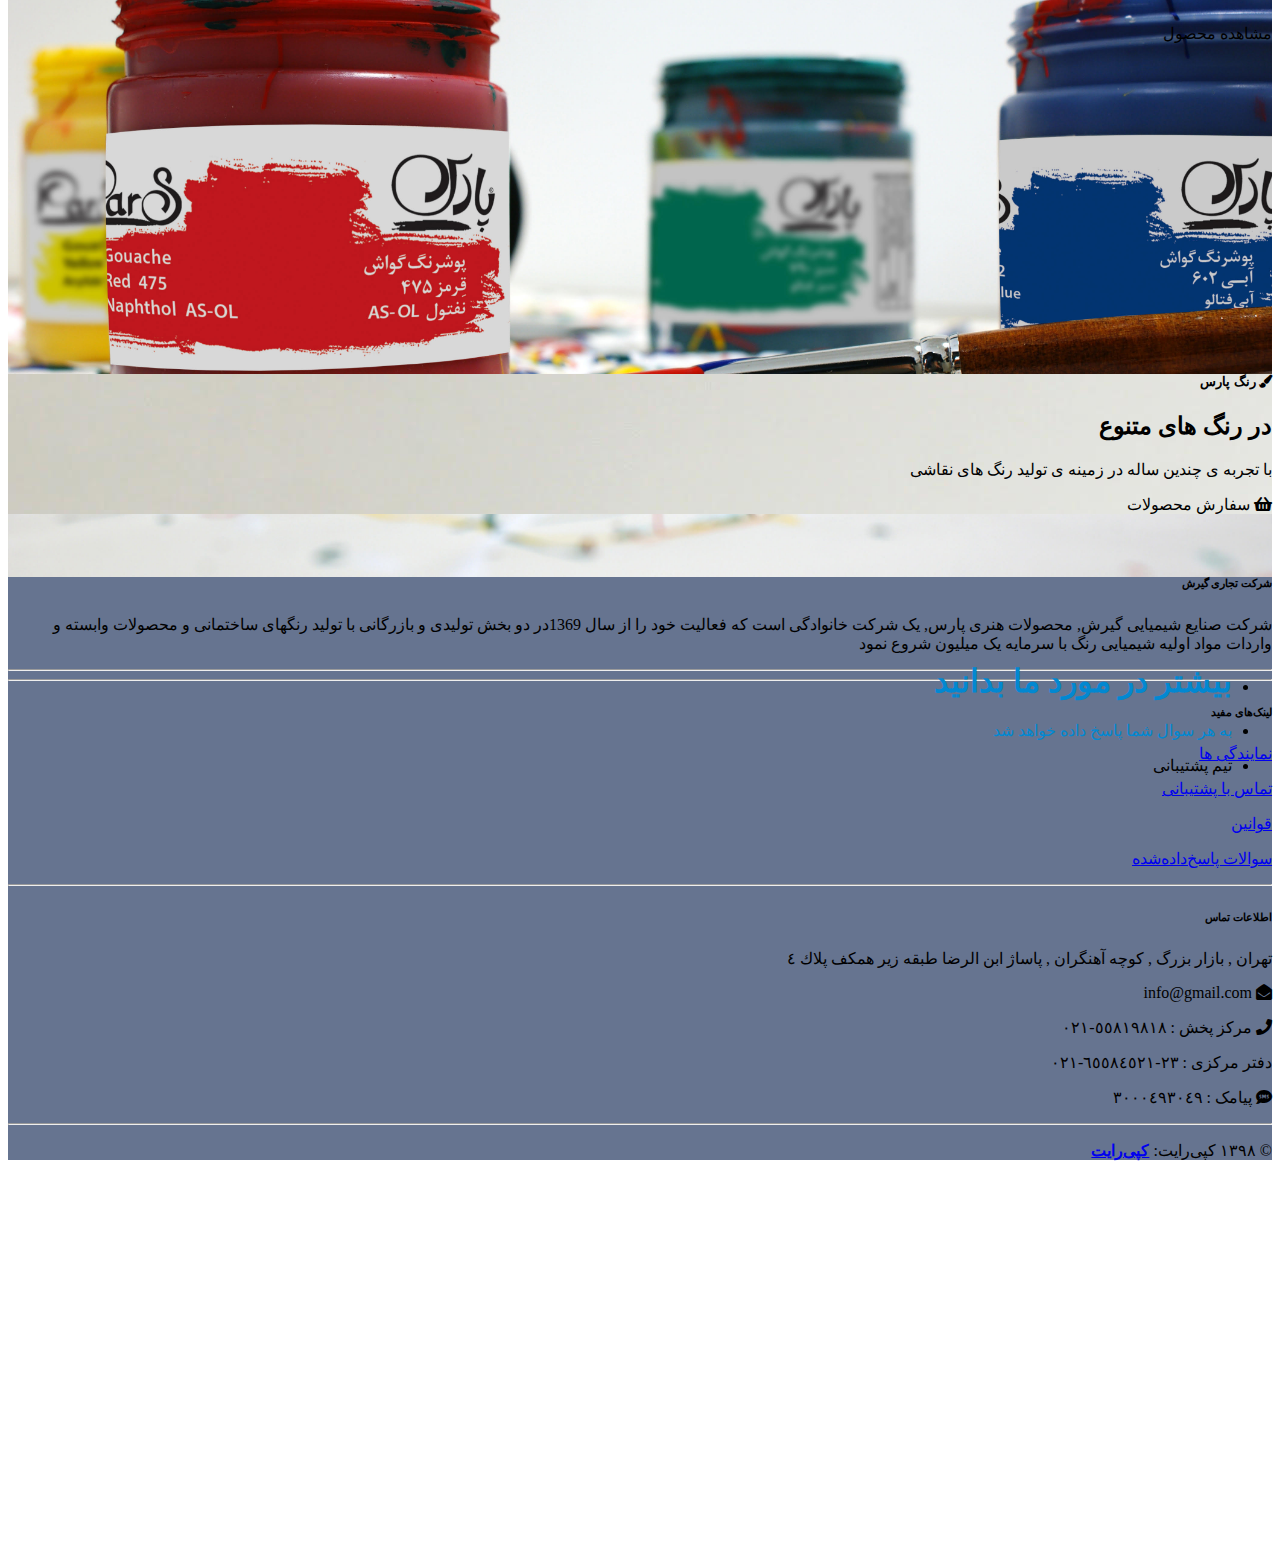
==== commit 2b5bd6b8: "Added files" ====
--- a/index.html
+++ b/index.html
@@ -1,5 +1,5 @@
 <!DOCTYPE html>
-<html lang="fa">
+<html lang="fa" dir="rtl">
 <head>
     <link href="static/css/bootstrap.css" rel="stylesheet" type="text/css">
     <link href="static/css/mdb.css" rel="stylesheet" type="text/css">
@@ -114,7 +114,7 @@
 </div>
 <!--Navbar-->
 <nav class="navbar  navbar-expand-lg navbar-dark stylish-color-dark fixed-top scrolling-navbar">
-    <a class="navbar-brand order-md-last" href="#">گیرش</a>
+
     <button class="navbar-toggler" type="button" data-toggle="collapse" data-target="#navbarNav" aria-controls="navbarNav" aria-expanded="false" aria-label="Toggle navigation">
         <span class="navbar-toggler-icon"></span>
     </button>
@@ -122,16 +122,23 @@
 <!--        <a  type="button" class="btn btn-email" href="./en/index.html" >-->
 <!--            <i class="fas fa-globe" > EN</i>-->
 <!--        </a>-->
+
         <ul class="navbar-nav  ml-auto">
             <li class="nav-item">
-                <a class="nav-link" href="#" data-toggle="modal" data-target="#modalContactForm">تماس با ما<i class="fas fa-address-book"></i></a>
+                <a class="navbar-brand order-md-last" href="#"> گیرش </a>
+            </li>
+
+            <li class="nav-item">
+                <a class="nav-link mr-4" href="about.html" >درباره ما<i class="fas fa-info-circle"></i></a>
+            </li>
+
+            <li class="nav-item">
+                <a class="nav-link " href="#" data-toggle="modal" data-target="#modalContactForm">تماس با ما<i class="fas fa-address-book"></i></a>
             </li>
 <!--            <li class="nav-item">-->
 <!--                <a class="nav-link" href="#">قوانین<i class="fas fa-tasks"></i></a>-->
 <!--            </li>-->
-            <li class="nav-item">
-                <a class="nav-link" href="about.html" >درباره ما<i class="fas fa-info-circle"></i></a>
-            </li>
+
 <!--            <li class="nav-item">-->
 <!--                <a class="nav-link" href="#" data-toggle="modal" data-target="#modalLRForm">ثبت نام<i class="fas fa-user-plus"></i></a>-->
 <!--            </li>-->
@@ -249,6 +256,27 @@
             <!--Section description-->
             <p class="text-center font-up pb-5 mb-4 font-bold wow fadeIn" data-wow-delay="0.2s">.با خدمات ما آشنا شوید</p>
             <div class="row text-center mb-2">
+
+
+                <div class="col-lg-4 col-md-12 pb-1 wow fadeIn">
+                    <!-- Card Wider -->
+                    <div class="card card-cascade">
+
+                        <!-- Card image -->
+                        <div class="view view-cascade overlay">
+                            <img class="card-img-top" src="static/img/new_year.jpeg" alt="Card image cap">
+                            <a href="#!">
+                                <div class="mask rgba-white-slight"></div>
+                            </a>
+                        </div>
+
+                        <!-- Card content -->
+
+                    </div>
+                </div>
+
+
+
                 <div class="col-lg-4 col-md-12 pb-1 wow fadeIn">
                     <!-- Card Wider -->
                     <div class="card card-cascade">
@@ -300,11 +328,12 @@
 
                             <!-- Title -->
                             <h4 class="card-title"><strong>گواش های متنوع</strong></h4>
+                            </br>
+                            </p>
+
                             <!-- Subtitle -->
 
                             <!-- Text -->
-                            <p class="card-text">دارای بهترین کیفیت </p>
-
                             <a class="btn btn-unique">مشاهده محصول</a>
 
 
@@ -317,37 +346,7 @@
                 <!-- Card Narrower -->
 
                 <!-- Card Regular -->
-                <div class="col-lg-4 col-md-12 pb-1 wow fadeIn">
-                    <!-- Card Wider -->
-                    <div class="card card-cascade">
-
-                        <!-- Card image -->
-                        <div class="view view-cascade overlay">
-                            <img class="card-img-top" src="static/img/s.jpg" alt="Card image cap">
-                            <a href="#!">
-                                <div class="mask rgba-white-slight"></div>
-                            </a>
-                        </div>
-
-                        <!-- Card content -->
-                        <div class="card-body card-body-cascade text-center">
-
-                            <!-- Title -->
-                            <h4 class="card-title"><strong>گواش های متنوع</strong></h4>
-                            <!-- Subtitle -->
-
-                            <!-- Text -->
-                            <p class="card-text">دارای بهترین کیفیت </p>
-
-                            <a class="btn btn-unique">مشاهده محصول</a>
-
-
-
-
-                        </div>
-
-                    </div>
-                </div>
+
                 <!-- Card Regular -->
             </div>
                 <div class="container" style="margin-top:5%  ; margin-bottom: 5%">
@@ -382,29 +381,29 @@
         <div class="row text-center text-md-left mt-3 pb-3">
 
             <!-- Grid column -->
-            <div class="col-md-3 col-lg-3 col-xl-3 mx-auto mt-3">
+            <div class="col-md-3 col-lg-3 col-xl-3 mx-auto mt-3 " >
                 <h6 class="text-uppercase mb-4 font-weight-bold">شرکت تجاری گیرش</h6>
-                <p>شرکت صنایع شیمیایی گيرش, محصولات هنرى پارس, یک شرکت خانوادگی است که فعاليت خود را از سال  1369در دو بخش تولیدی و بازرگانی  با تولید رنگهای ساختمانی و محصولات وابسته و واردات مواد اولیه شیمیایی رنگ با سرمایه یک میلیون تومان شروع نمود.</p>            </div>
-            <!-- Grid column -->
+                <p>شرکت صنایع شیمیایی گيرش, محصولات هنرى پارس, یک شرکت خانوادگی است که فعاليت خود را از سال  1369در دو بخش تولیدی و بازرگانی  با تولید رنگهای ساختمانی و محصولات وابسته و واردات مواد اولیه شیمیایی رنگ با سرمایه یک میلیون شروع نمود </p>
+            </div>
 
             <hr class="w-100 clearfix d-md-none">
 
             <!-- Grid column -->
-            <div class="col-md-2 col-lg-2 col-xl-2 mx-auto mt-3">
-                <h6 class="text-uppercase mb-4 font-weight-bold">لینک‌های ۱</h6>
-                <p>
-                    <a href="#!">لینک ۱</a>
-                </p>
-                <p>
-                    <a href="#!">لینک ۲</a>
-                </p>
-                <p>
-                    <a href="#!">لینک ۳</a>
-                </p>
-                <p>
-                    <a href="#!">لینک ۴</a>
-                </p>
-            </div>
+<!--            <div class="col-md-2 col-lg-2 col-xl-2 mx-auto mt-3">-->
+<!--                <h6 class="text-uppercase mb-4 font-weight-bold">لینک‌های ۱</h6>-->
+<!--                <p>-->
+<!--                    <a href="#!">لینک ۱</a>-->
+<!--                </p>-->
+<!--                <p>-->
+<!--                    <a href="#!">لینک ۲</a>-->
+<!--                </p>-->
+<!--                <p>-->
+<!--                    <a href="#!">لینک ۳</a>-->
+<!--                </p>-->
+<!--                <p>-->
+<!--                    <a href="#!">لینک ۴</a>-->
+<!--                </p>-->
+<!--            </div>-->
             <!-- Grid column -->
 
             <hr class="w-100 clearfix d-md-none">
@@ -433,14 +432,24 @@
             <div class="col-md-4 col-lg-3 col-xl-3 mx-auto mt-3">
                 <h6 class="text-uppercase mb-4 font-weight-bold">اطلاعات تماس</h6>
                 <p>
-                    <i class="fas fa-home mr-3"></i>تهران پلاک ...</p>
-                <p>
-                    <i class="fas fa-envelope mr-3"></i> info@gmail.com</p>
-                <p>
-                    <i class="fas fa-phone mr-3"></i> + 01 234 567 88</p>
-                <p>
-                    <i class="fas fa-print mr-3"></i> + 01 234 567 89</p>
-            </div>
+                     تهران  ,  بازار بزرگ   ,  کوچه آهنگران  ,  پاساژ   ابن الرضا طبقه زير همكف پلاك ٤   </p>
+                <p>
+                    <i class="fas fa-envelope-open mr-3"></i> info@gmail.com</p>
+                <p>
+                    <i class="fas fa-phone mr-3"></i> مرکز پخش : ٥٥٨١٩٨١٨-٠٢١
+
+
+                </p>
+                <p>
+                    دفتر مرکزی : ٢٣-٦٥٥٨٤٥٢١-٠٢١
+                </p>
+                <p>
+                    <i class="fas fa-sms mr-3"></i> پیامک : ٣٠٠٠٤٩٣٠٤٩
+                </p>
+            </div>
+
+
+            <!-- Grid column -->
             <!-- Grid column -->
 
         </div>
@@ -455,7 +464,7 @@
             <div class="col-md-7 col-lg-8">
 
                 <!--Copyright-->
-                <p class="text-center text-md-left">© ۱۳۹۸ کپی‌رایت:
+                <p class="text-md-left">© ۱۳۹۸ کپی‌رایت:
                     <a href="#">
                         <strong> کپی‌رایت</strong>
                     </a>
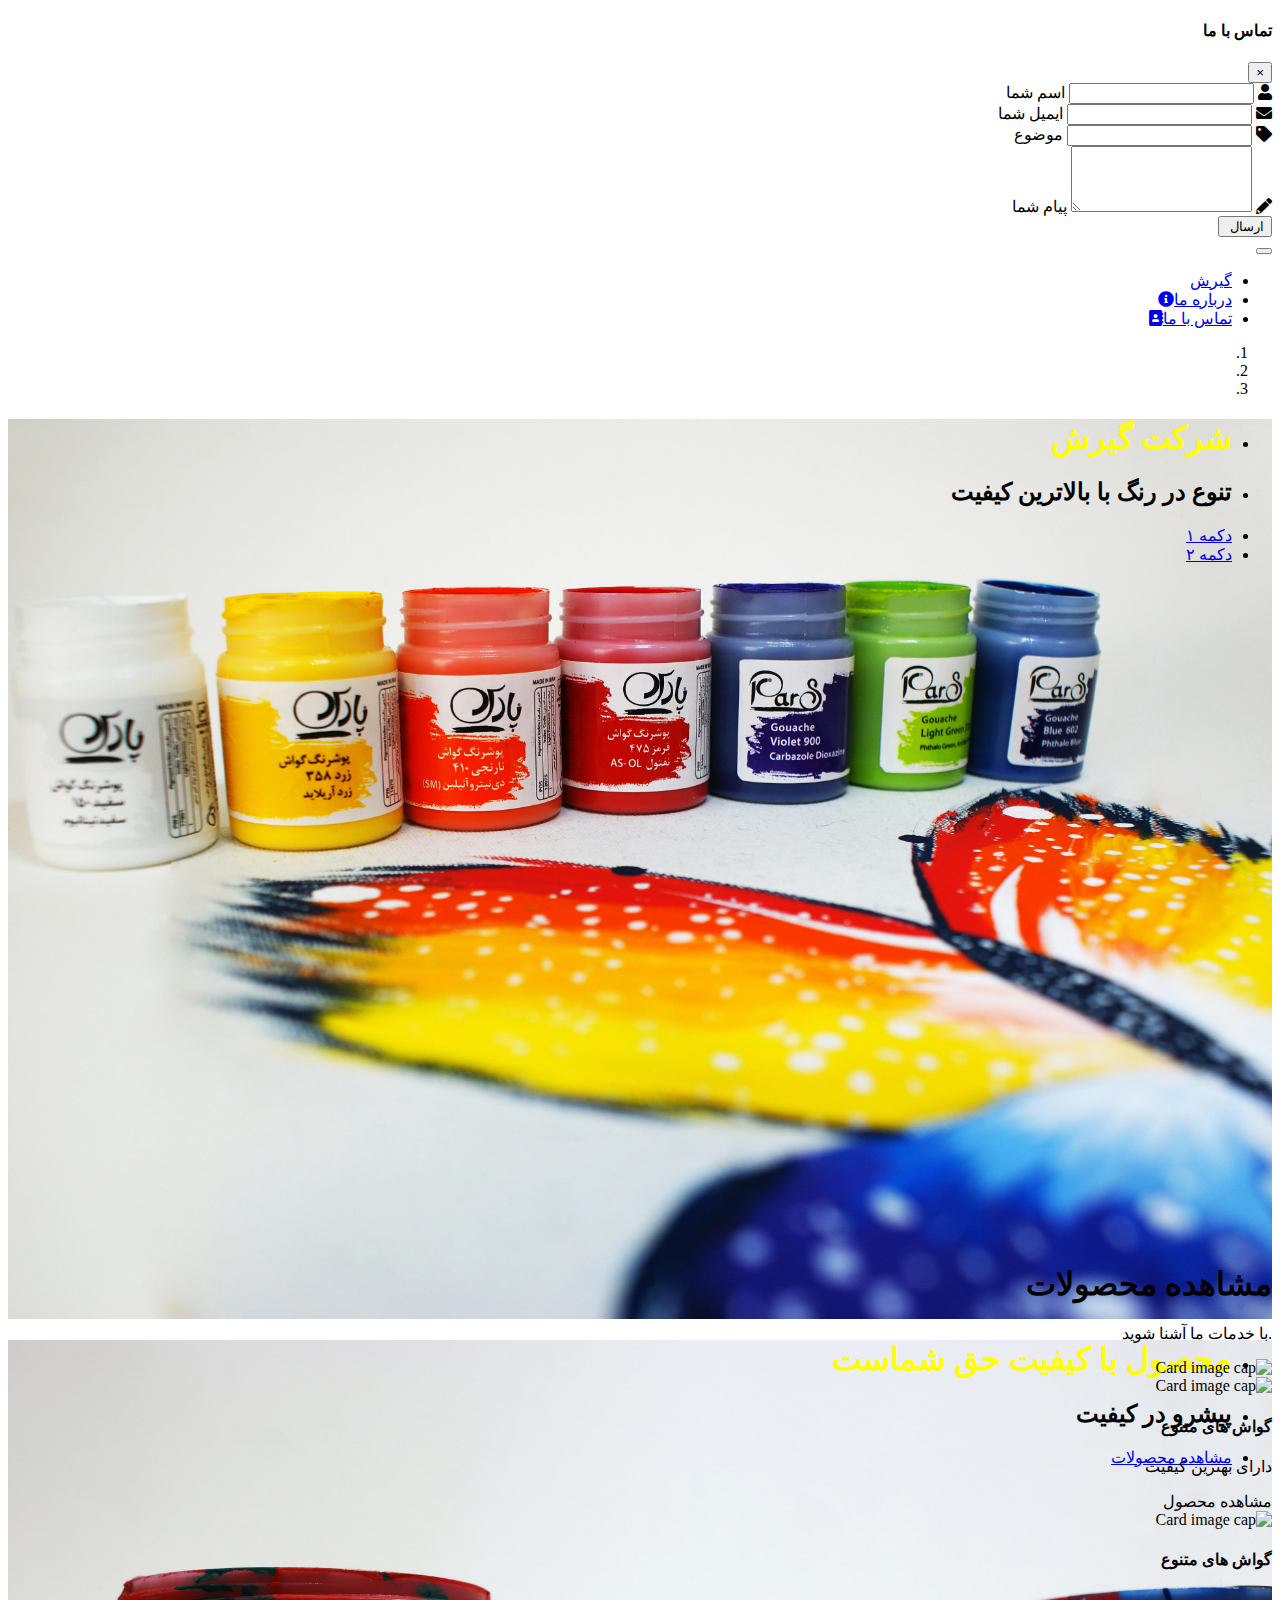
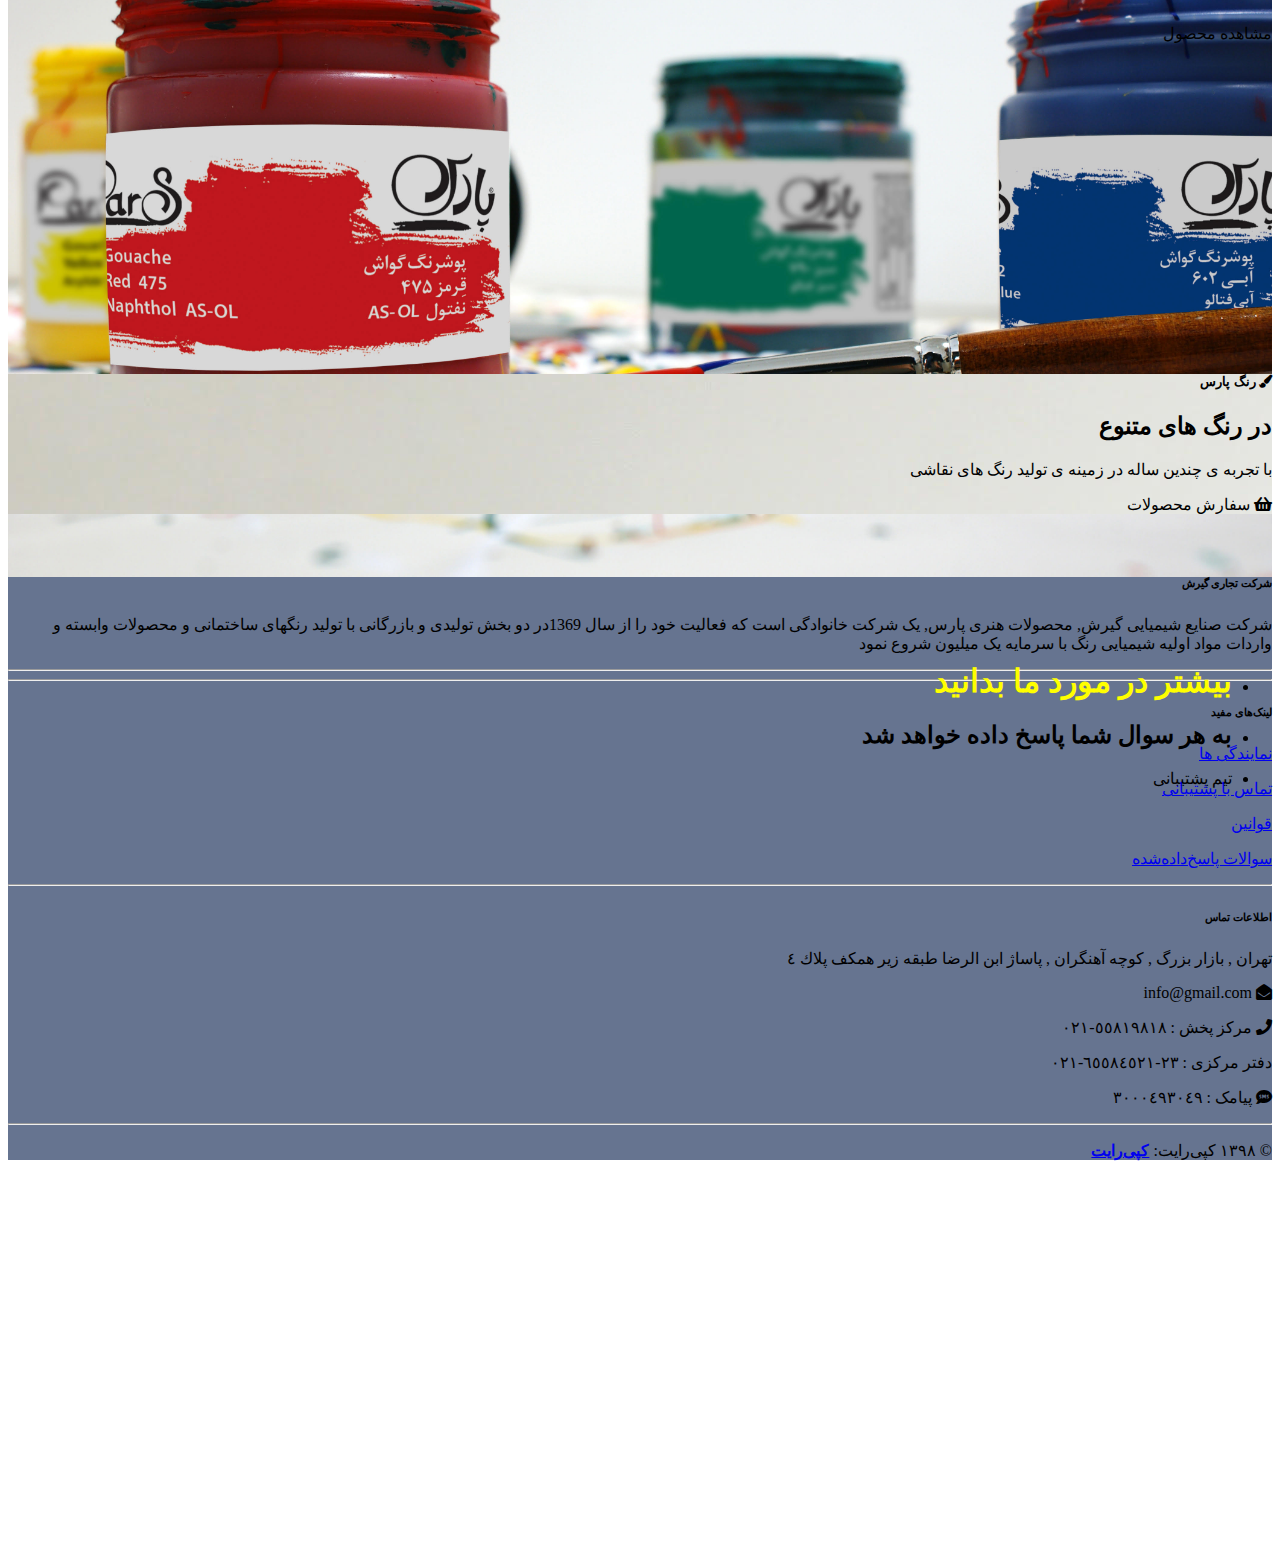
==== commit 3c49bc4f: "Added files" ====
--- a/index.html
+++ b/index.html
@@ -20,12 +20,12 @@
         transition: background .5s ease-in-out, padding .5s ease-in-out;
     }
 
-    .top-nav-collapse {
-        background-color: #667490 !important ;
-    }
-    .navbar:not(.top-nav-collapse) {
-        background: #667490 !important;
-    }
+        .top-nav-collapse {
+            background-color: #667490!important;
+        }
+        .navbar:not(.top-nav-collapse) {
+            background: transparent!important;
+        }
     footer.page-footer {
         background-color: #667490 !important;
     }
@@ -114,7 +114,6 @@
 </div>
 <!--Navbar-->
 <nav class="navbar  navbar-expand-lg navbar-dark stylish-color-dark fixed-top scrolling-navbar">
-
     <button class="navbar-toggler" type="button" data-toggle="collapse" data-target="#navbarNav" aria-controls="navbarNav" aria-expanded="false" aria-label="Toggle navigation">
         <span class="navbar-toggler-icon"></span>
     </button>
@@ -175,7 +174,7 @@
                             <h1 class="font-weight-bold  text-uppercase " style="color: #ffff00">شرکت گیرش</h1>
                         </li>
                         <li>
-                            <p class="font-weight-bold text-uppercase py-4">تنوع در رنگ با بالاترین کیفیت</p>
+                            <h2 class="font-weight-bold text-uppercase py-4">تنوع در رنگ با بالاترین کیفیت</h2>
                         </li>
                         <li class="list-inline-item">
                             <a  href="#" class="btn btn-unique btn-lg btn-rounded mr-0">دکمه ۱</a>
@@ -194,13 +193,13 @@
         <div class="carousel-item">
             <!--Mask-->
             <div class="view">
-                <div class="full-bg-img flex-center mask rgba-purple-light white-text">
+                <div class="full-bg-img flex-center mask rgba-indigo-light white-text">
                     <ul class="animated fadeInUp col-md-12 list-unstyled">
                         <li>
-                            <h1 class="font-weight-bold text-uppercase" style="color: #007E33">محصول با کیفیت حق شماست</h1>
-                        </li>
-                        <li>
-                            <p class="font-weight-bold text-uppercase py-4" style="color:#007E33">پیشرو در کیفیت</p>
+                            <h1 class="font-weight-bold text-uppercase" style="color: #ffff00">محصول با کیفیت حق شماست</h1>
+                        </li>
+                        <li>
+                            <h2 class="font-weight-bold text-uppercase py-4">پیشرو در کیفیت</h2>
                         </li>
                         <li>
                             <a target="_blank" href="https://mdbootstrap.com/bootstrap-tutorial/" class="btn btn-primary btn-rounded btn-lg">مشاهده محصولات</a>
@@ -216,12 +215,12 @@
         <div class="carousel-item">
             <!--Mask-->
             <div class="view">
-                <div class="full-bg-img flex-center mask rgba-blue-light white-text">
+                <div class="full-bg-img flex-center mask rgba-indigo-light white-text">
                     <ul class="animated fadeInUp col-md-12 list-unstyled">
                         <li>
-                            <h1 class="font-weight-bold text-uppercase" style="color: #0288d1">بیشتر در مورد ما بدانید</h1></li>
-                        <li>
-                            <p class="font-weight-bold text-uppercase py-4" style="color: #0288d1">به هر سوال شما پاسخ داده خواهد شد</p>
+                            <h1 class="font-weight-bold text-uppercase" style="color: #ffff00">بیشتر در مورد ما بدانید</h1></li>
+                        <li>
+                            <h2 class="font-weight-bold text-uppercase py-4">به هر سوال شما پاسخ داده خواهد شد</h2>
                         </li>
                         <li>
                             <a data-toggle="modal" data-target="#modalContactForm" class="btn btn-lg btn-indigo btn-rounded">تیم پشتیبانی</a>
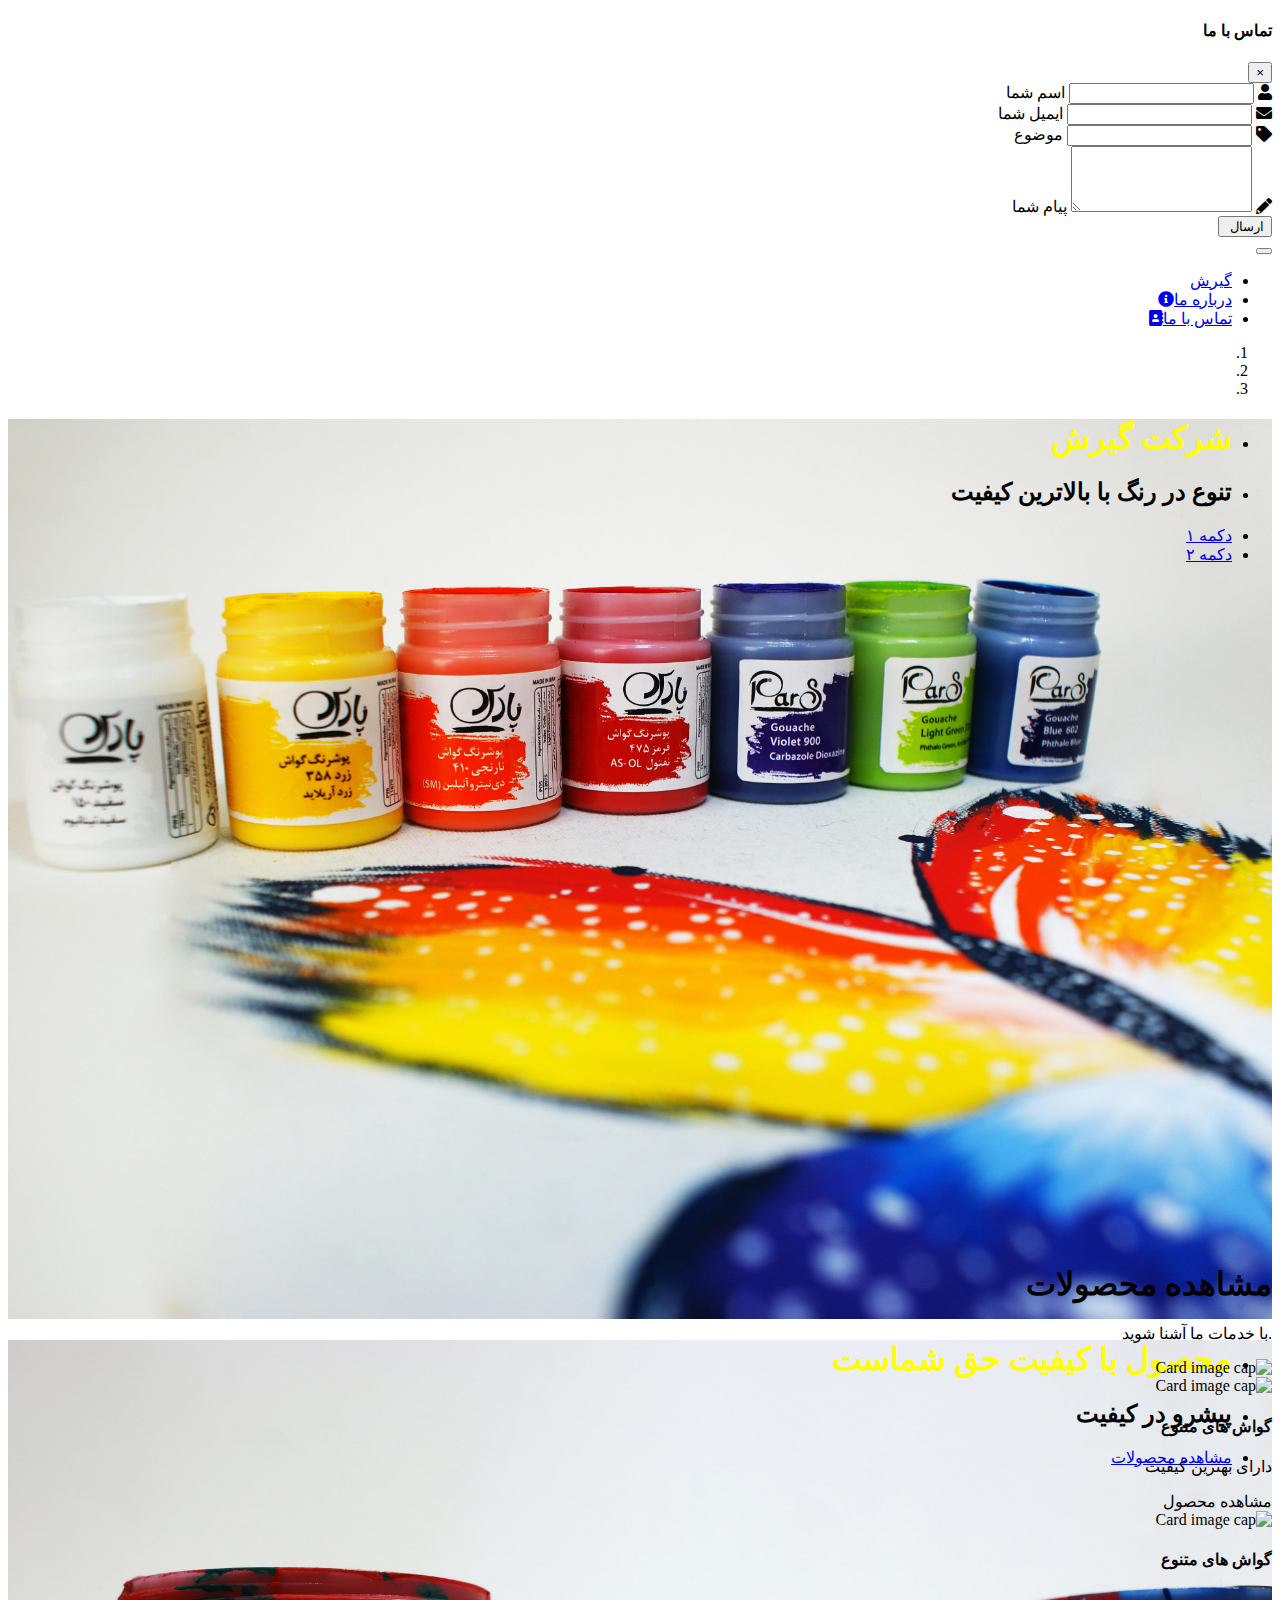
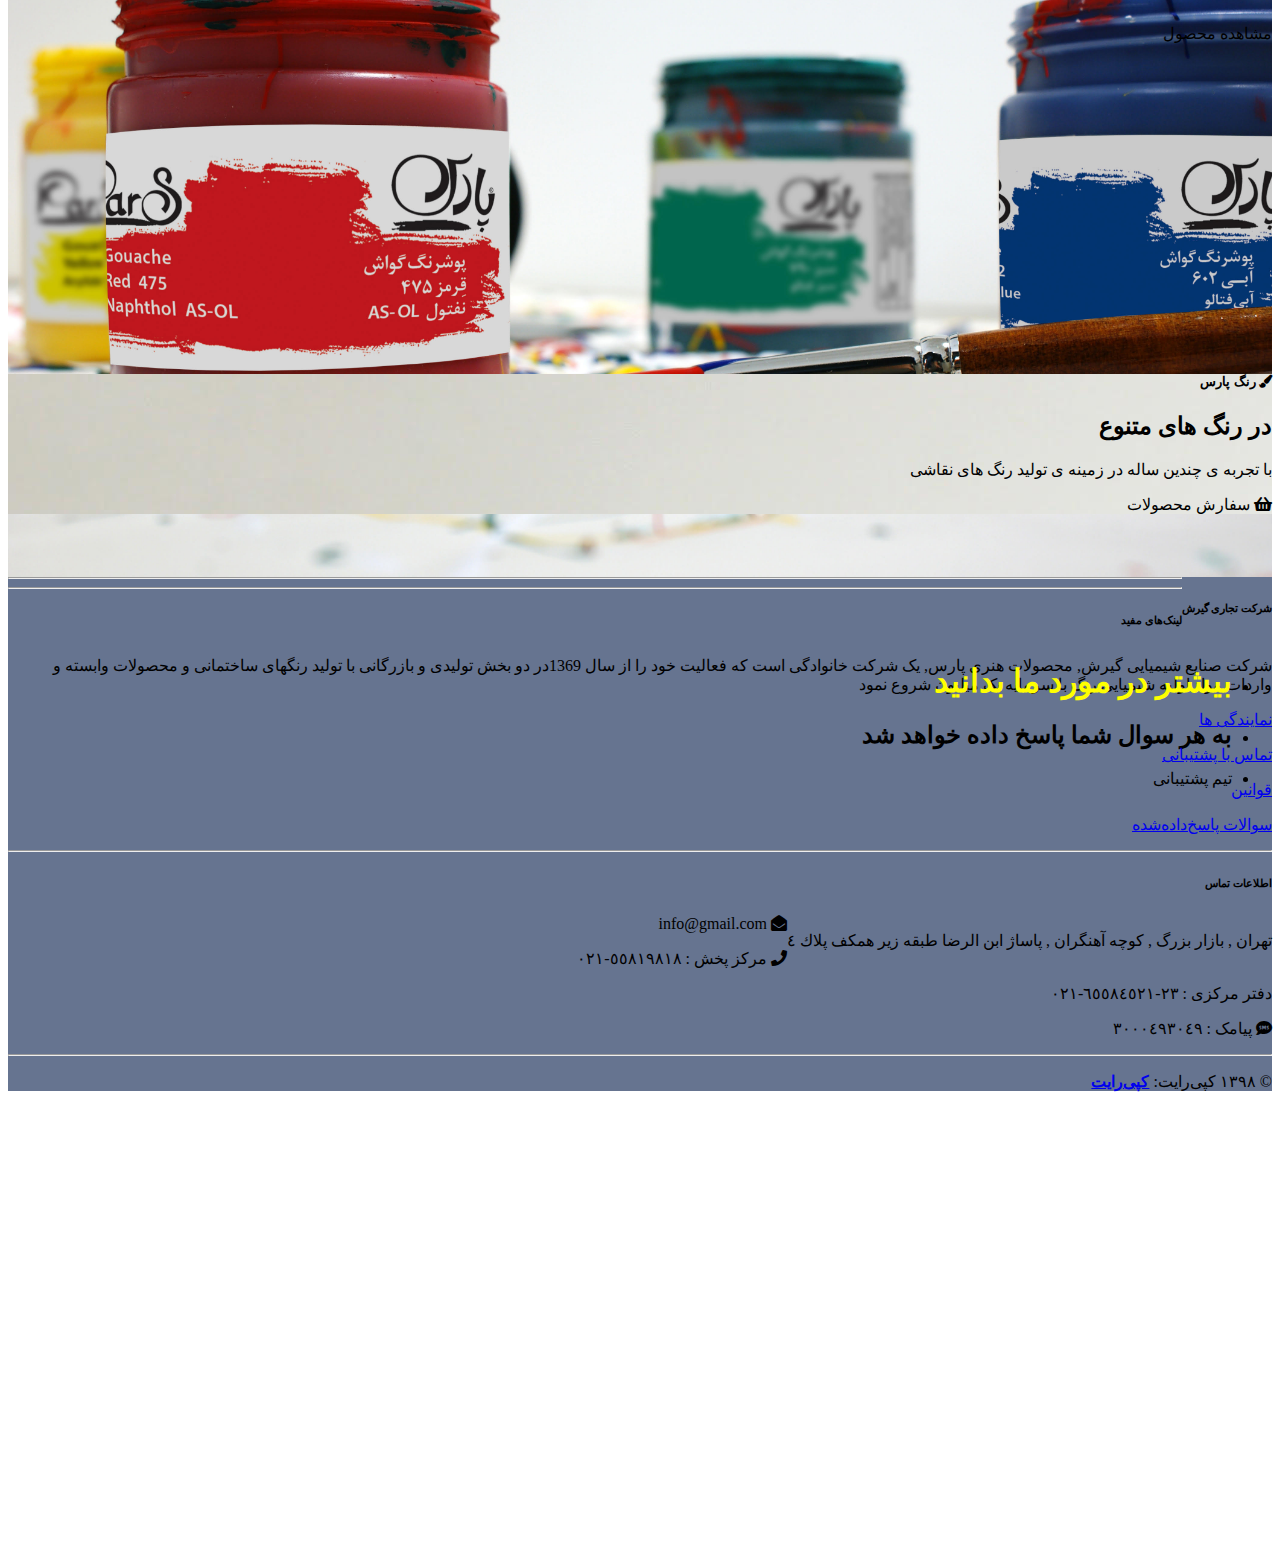
==== commit 998def3d: "Added files" ====
--- a/index.html
+++ b/index.html
@@ -381,8 +381,8 @@
 
             <!-- Grid column -->
             <div class="col-md-3 col-lg-3 col-xl-3 mx-auto mt-3 " >
-                <h6 class="text-uppercase mb-4 font-weight-bold">شرکت تجاری گیرش</h6>
-                <p>شرکت صنایع شیمیایی گيرش, محصولات هنرى پارس, یک شرکت خانوادگی است که فعاليت خود را از سال  1369در دو بخش تولیدی و بازرگانی  با تولید رنگهای ساختمانی و محصولات وابسته و واردات مواد اولیه شیمیایی رنگ با سرمایه یک میلیون شروع نمود </p>
+                <h6 class="text-uppercase mb-4 font-weight-bold" style="text-align:right;float:right">شرکت تجاری گیرش</h6>
+                <p style="text-align:right;float:right">شرکت صنایع شیمیایی گيرش, محصولات هنرى پارس, یک شرکت خانوادگی است که فعاليت خود را از سال  1369در دو بخش تولیدی و بازرگانی  با تولید رنگهای ساختمانی و محصولات وابسته و واردات مواد اولیه شیمیایی رنگ با سرمایه یک میلیون شروع نمود </p>
             </div>
 
             <hr class="w-100 clearfix d-md-none">
@@ -409,7 +409,7 @@
 
             <!-- Grid column -->
             <div class="col-md-3 col-lg-2 col-xl-2 mx-auto mt-3">
-                <h6 class="text-uppercase mb-4 font-weight-bold">لینک‌های مفید</h6>
+                <h6 class="text-uppercase mb-4 font-weight-bold" >لینک‌های مفید</h6>
                 <p>
                     <a href="Representation.html">نمایندگی ها</a>
                 </p>
@@ -430,8 +430,8 @@
             <!-- Grid column -->
             <div class="col-md-4 col-lg-3 col-xl-3 mx-auto mt-3">
                 <h6 class="text-uppercase mb-4 font-weight-bold">اطلاعات تماس</h6>
-                <p>
-                     تهران  ,  بازار بزرگ   ,  کوچه آهنگران  ,  پاساژ   ابن الرضا طبقه زير همكف پلاك ٤   </p>
+                <p style="text-align:right;float:right">
+                     تهران  ,  بازار بزرگ   ,  کوچه آهنگران  ,  پاساژ  ابن الرضا طبقه زير همكف پلاك ٤   </p>
                 <p>
                     <i class="fas fa-envelope-open mr-3"></i> info@gmail.com</p>
                 <p>
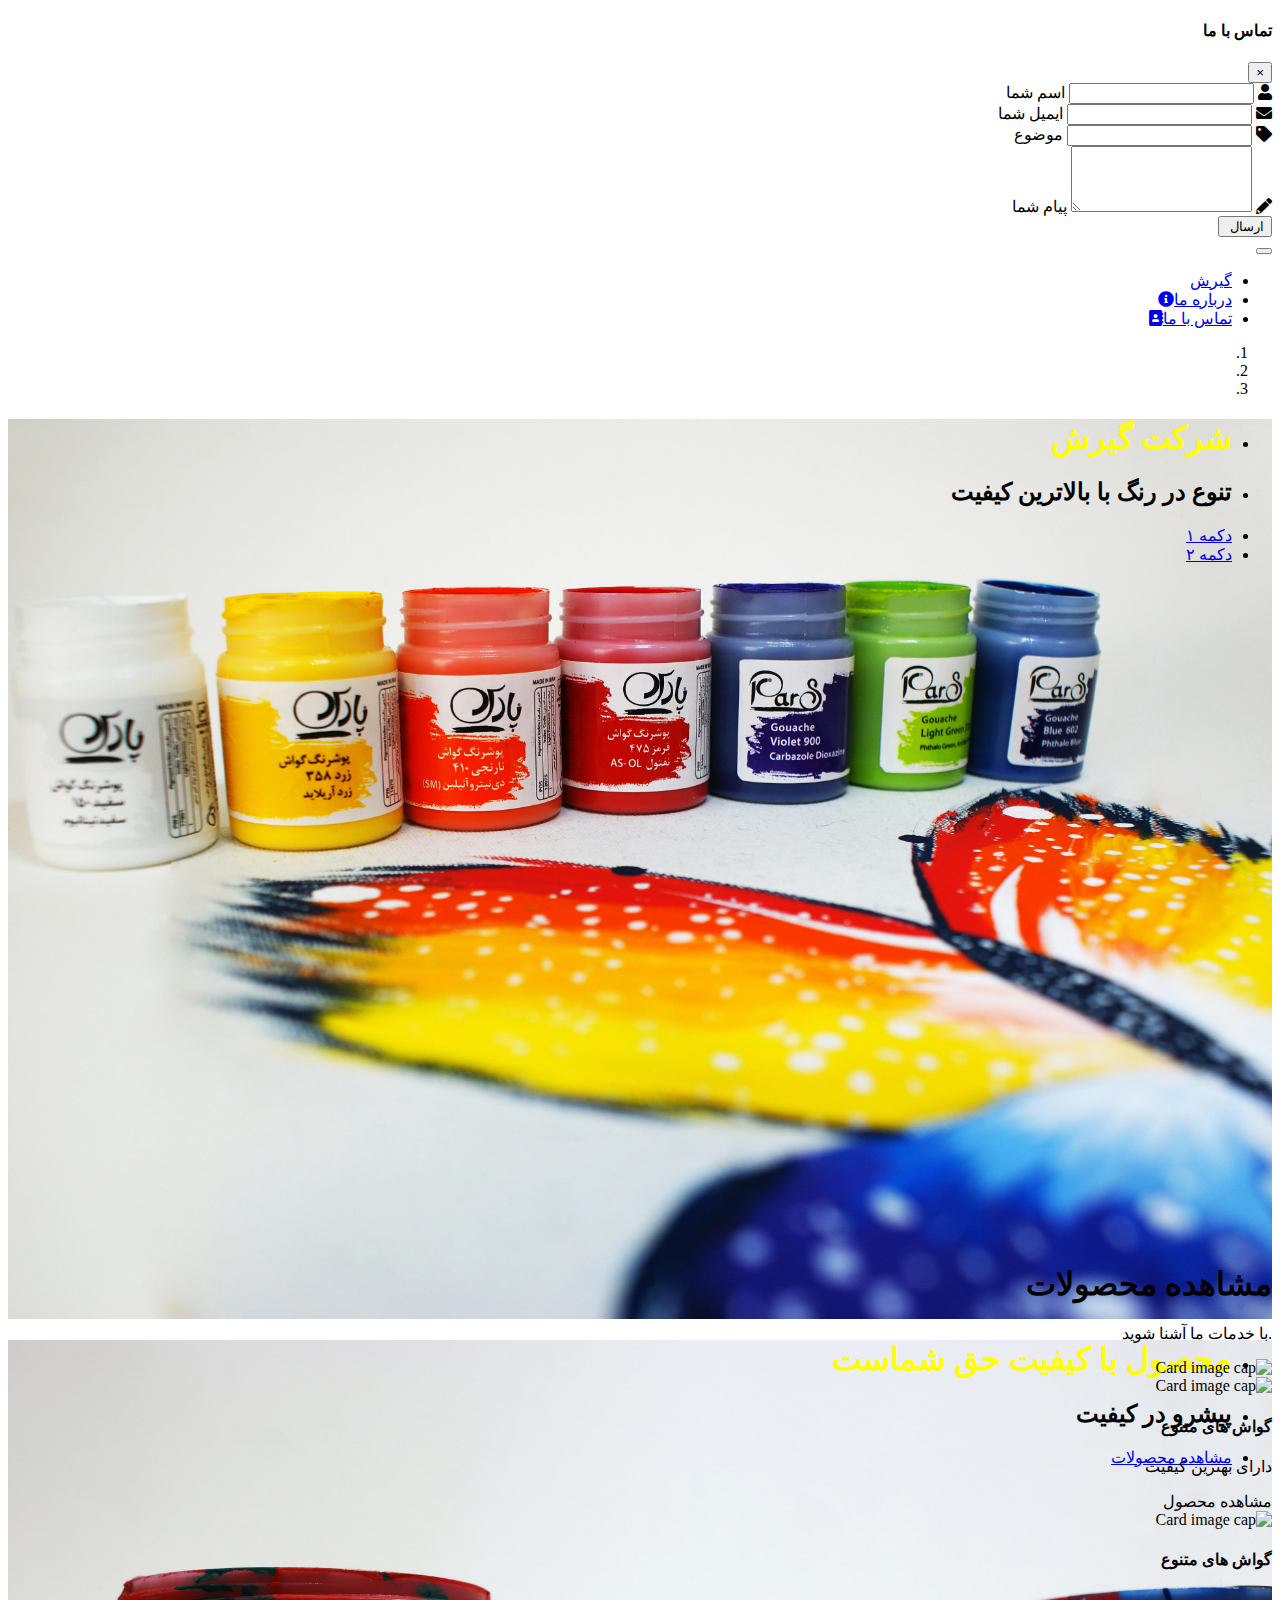
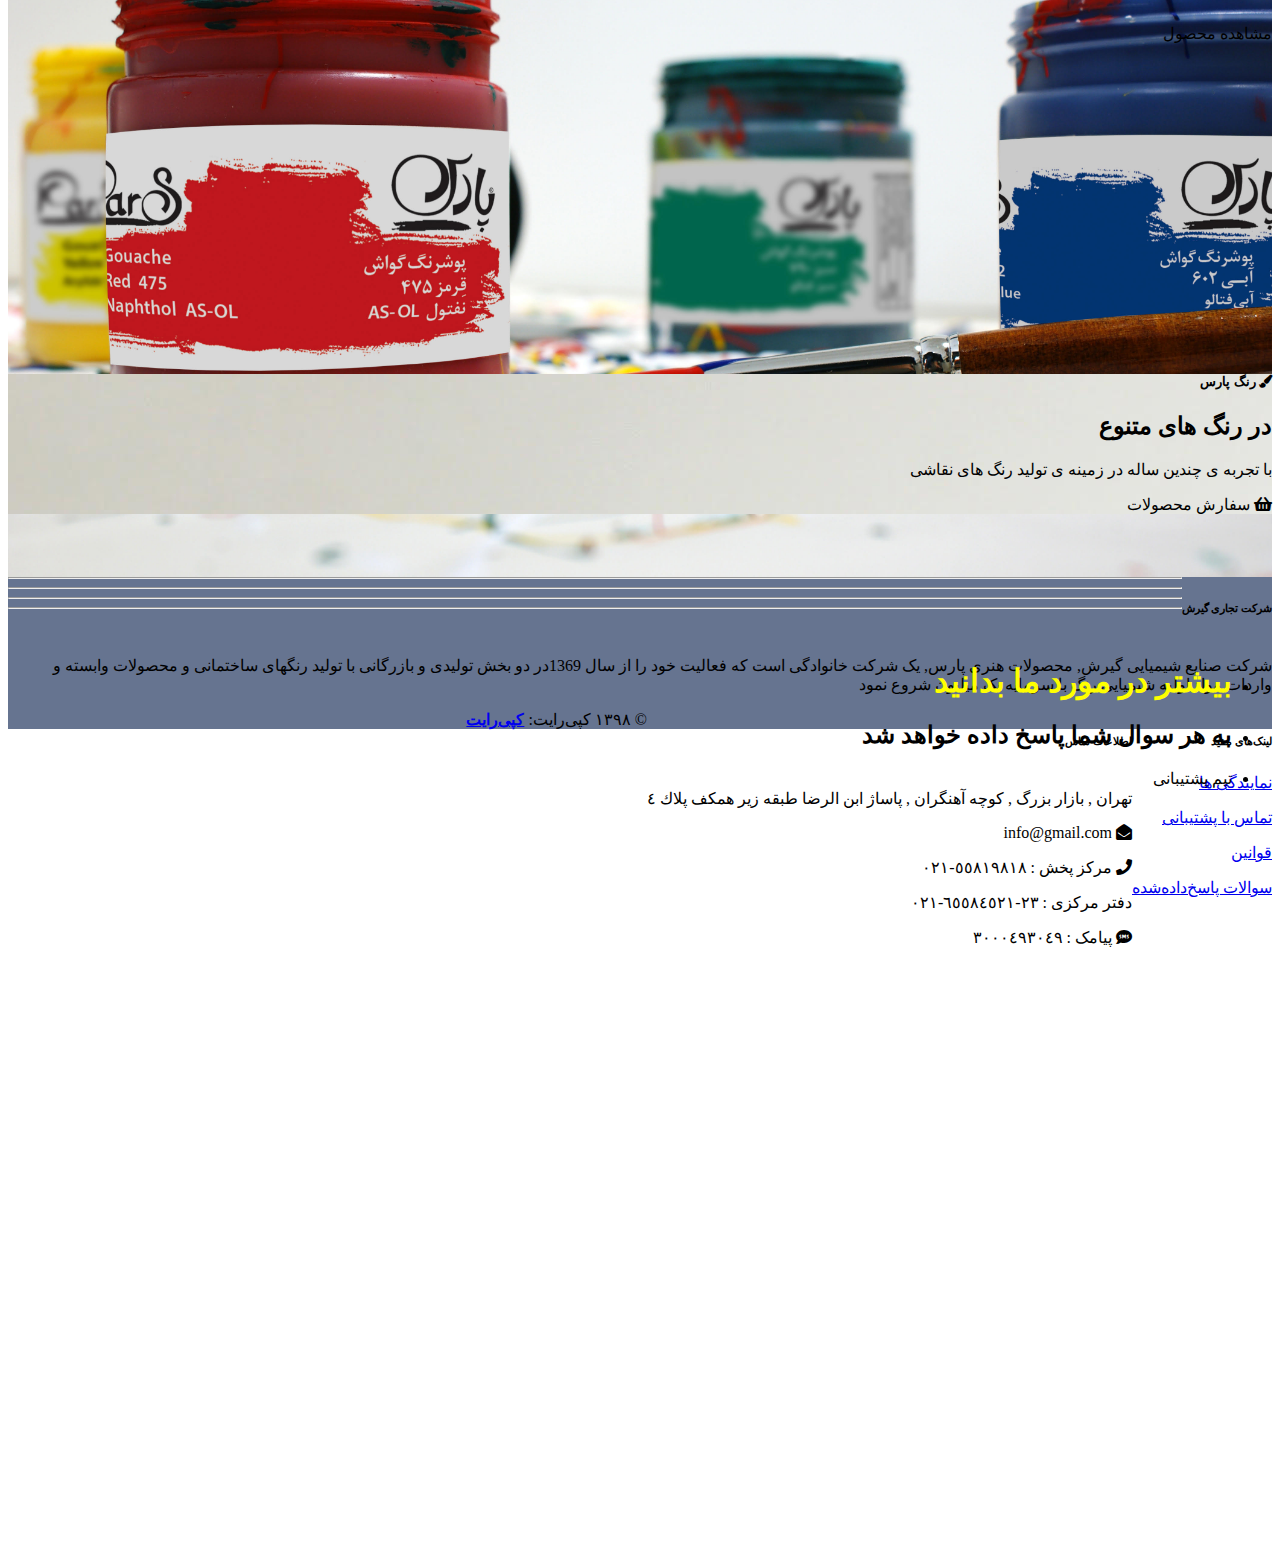
==== commit d5774d39: "Added files" ====
--- a/index.html
+++ b/index.html
@@ -381,35 +381,35 @@
 
             <!-- Grid column -->
             <div class="col-md-3 col-lg-3 col-xl-3 mx-auto mt-3 " >
-                <h6 class="text-uppercase mb-4 font-weight-bold" style="text-align:right;float:right">شرکت تجاری گیرش</h6>
-                <p style="text-align:right;float:right">شرکت صنایع شیمیایی گيرش, محصولات هنرى پارس, یک شرکت خانوادگی است که فعاليت خود را از سال  1369در دو بخش تولیدی و بازرگانی  با تولید رنگهای ساختمانی و محصولات وابسته و واردات مواد اولیه شیمیایی رنگ با سرمایه یک میلیون شروع نمود </p>
+                <h6 class="text-uppercase mb-4 font-weight-bold" style="float:right;text-align:right">شرکت تجاری گیرش</h6>
+                <p style="text-align:right;float:right">شرکت صنایع شیمیایی گيرش, محصولات هنرى پارس, یک شرکت خانوادگی است که فعاليت خود را از سال  1369در دو بخش تولیدی و بازرگانی  با تولید رنگهای ساختمانی و محصولات وابسته و واردات مواد اولیه شیمیایی رنگ با سرمایه یک میلیون شروع نمود</p>
             </div>
 
             <hr class="w-100 clearfix d-md-none">
 
             <!-- Grid column -->
-<!--            <div class="col-md-2 col-lg-2 col-xl-2 mx-auto mt-3">-->
-<!--                <h6 class="text-uppercase mb-4 font-weight-bold">لینک‌های ۱</h6>-->
-<!--                <p>-->
-<!--                    <a href="#!">لینک ۱</a>-->
-<!--                </p>-->
-<!--                <p>-->
-<!--                    <a href="#!">لینک ۲</a>-->
-<!--                </p>-->
-<!--                <p>-->
-<!--                    <a href="#!">لینک ۳</a>-->
-<!--                </p>-->
-<!--                <p>-->
-<!--                    <a href="#!">لینک ۴</a>-->
-<!--                </p>-->
-<!--            </div>-->
+            <!--            <div class="col-md-2 col-lg-2 col-xl-2 mx-auto mt-3">-->
+            <!--                <h6 class="text-uppercase mb-4 font-weight-bold">لینک‌های ۱</h6>-->
+            <!--                <p>-->
+            <!--                    <a href="#!">لینک ۱</a>-->
+            <!--                </p>-->
+            <!--                <p>-->
+            <!--                    <a href="#!">لینک ۲</a>-->
+            <!--                </p>-->
+            <!--                <p>-->
+            <!--                    <a href="#!">لینک ۳</a>-->
+            <!--                </p>-->
+            <!--                <p>-->
+            <!--                    <a href="#!">لینک ۴</a>-->
+            <!--                </p>-->
+            <!--            </div>-->
             <!-- Grid column -->
 
             <hr class="w-100 clearfix d-md-none">
 
             <!-- Grid column -->
-            <div class="col-md-3 col-lg-2 col-xl-2 mx-auto mt-3">
-                <h6 class="text-uppercase mb-4 font-weight-bold" >لینک‌های مفید</h6>
+            <div class="col-md-3 col-lg-2 col-xl-2 mx-auto mt-3" style="text-align:right;float:right">
+                <h6 class="text-uppercase mb-4 font-weight-bold">لینک‌های مفید</h6>
                 <p>
                     <a href="Representation.html">نمایندگی ها</a>
                 </p>
@@ -428,10 +428,10 @@
             <hr class="w-100 clearfix d-md-none">
 
             <!-- Grid column -->
-            <div class="col-md-4 col-lg-3 col-xl-3 mx-auto mt-3">
+            <div class="col-md-4 col-lg-3 col-xl-3 mx-auto mt-3" style="float:right;text-align:right">
                 <h6 class="text-uppercase mb-4 font-weight-bold">اطلاعات تماس</h6>
                 <p style="text-align:right;float:right">
-                     تهران  ,  بازار بزرگ   ,  کوچه آهنگران  ,  پاساژ  ابن الرضا طبقه زير همكف پلاك ٤   </p>
+                    تهران  ,  بازار بزرگ   ,  کوچه آهنگران  ,  پاساژ   ابن الرضا طبقه زير همكف پلاك ٤   </p>
                 <p>
                     <i class="fas fa-envelope-open mr-3"></i> info@gmail.com</p>
                 <p>
@@ -463,7 +463,7 @@
             <div class="col-md-7 col-lg-8">
 
                 <!--Copyright-->
-                <p class="text-md-left">© ۱۳۹۸ کپی‌رایت:
+                <p class="text-center text-md-left">© ۱۳۹۸ کپی‌رایت:
                     <a href="#">
                         <strong> کپی‌رایت</strong>
                     </a>
@@ -493,4 +493,3 @@
     </div>
     <!-- Footer Links -->
 
-</footer>